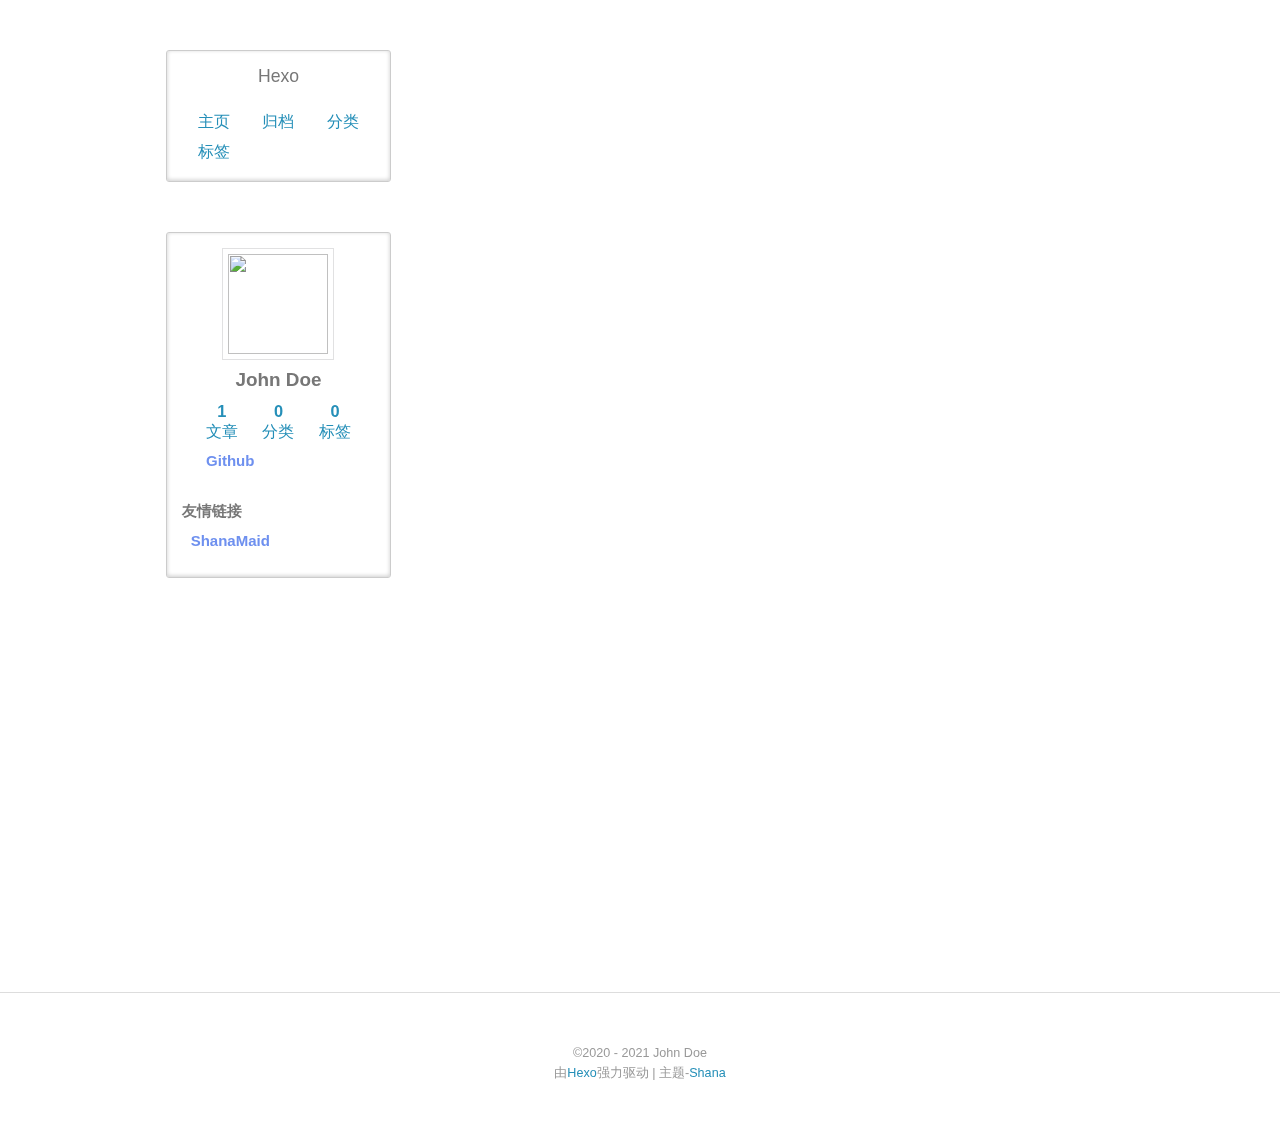
==== index.html @ 85396606 "Site updated: 2021-04-28 20:24:02" ====
<!DOCTYPE html>
<html>
<head>
  <meta charset="utf-8">
  
  <title>Hexo</title>
  <meta name="viewport" content="width=device-width, initial-scale=1, maximum-scale=1">
  <meta property="og:type" content="website">
<meta property="og:title" content="Hexo">
<meta property="og:url" content="http://example.com/index.html">
<meta property="og:site_name" content="Hexo">
<meta property="og:locale" content="zh_CN">
<meta property="article:author" content="John Doe">
<meta name="twitter:card" content="summary">
  
    <link rel="alternate" href="/atom.xml" title="Hexo" type="application/atom+xml">
  
  
    <link rel="icon" href="/favicon.png">
  
  
    <link href="//fonts.googleapis.com/css?family=Source+Code+Pro" rel="stylesheet" type="text/css">
  
  
<link rel="stylesheet" href="/css/style.css">

  
<link rel="stylesheet" href="/plugin/bganimation/bg.css">

  

  <link href="https://cdnjs.cloudflare.com/ajax/libs/KaTeX/0.10.0/katex.min.css" rel="stylesheet" type="text/css">
<meta name="generator" content="Hexo 5.4.0"></head>

<body>
  <div id="container">
    <div id="wrap">
      <div class="outer">
        <div class="widget-wrap mobile-header">
  <h3 class="widget-title"></h3>
  <div class="widget">
    <img class="avatar" src="https://avatars0.githubusercontent.com/u/20333903?v=3&amp;s=460">
    <h2 class="author">John Doe</h2>
    <h3 class="description"></h3>
    <div class="count-box">
      <a href="/archives"><div><strong>1</strong><br>文章</div></a>
      <a href="/categories"><div><strong>0</strong><br>分类</div></a>
      <a href="/tags"><div><strong>0</strong><br>标签</div></a>
    </div>
    <ul class="blog-link">
     
          <a href="/" title="Home">
            <li>主页</li>
          </a>
        
          <a href="/archives" title="Archives">
            <li>归档</li>
          </a>
        
          <a href="/categories" title="Categories">
            <li>分类</li>
          </a>
        
          <a href="/tags" title="Tags">
            <li>标签</li>
          </a>
        
    </ul>
  </div>
</div>

        <section id="main">
  
    <article id="post-hello-world" class="wow slideInRight article article-type-post" itemscope itemprop="blogPost">
  <div class="article-meta">
    <a href="/2021/04/28/hello-world/" class="article-date">
  <time class="post-time" datetime="2021-04-28T11:03:03.431Z" itemprop="datePublished">
    <span class="post-month">4月</span><br/>
    <span class="post-day">28</span>
  </time>
</a>
   
  </div>
  <div class="article-inner">
    
    
      <header class="article-header">
        
  
    <h1 itemprop="name">
      <a class="article-title" href="/2021/04/28/hello-world/">Hello World</a>
    </h1>
  

        <div>
          
          
              

          
        </div>
      </header>
    
    <div class="article-entry" itemprop="articleBody">
      
        <p>Welcome to <a target="_blank" rel="noopener" href="https://hexo.io/">Hexo</a>! This is your very first post. Check <a target="_blank" rel="noopener" href="https://hexo.io/docs/">documentation</a> for more info. If you get any problems when using Hexo, you can find the answer in <a target="_blank" rel="noopener" href="https://hexo.io/docs/troubleshooting.html">troubleshooting</a> or you can ask me on <a target="_blank" rel="noopener" href="https://github.com/hexojs/hexo/issues">GitHub</a>.</p>
<h2 id="Quick-Start"><a href="#Quick-Start" class="headerlink" title="Quick Start"></a>Quick Start</h2><h3 id="Create-a-new-post"><a href="#Create-a-new-post" class="headerlink" title="Create a new post"></a>Create a new post</h3><figure class="highlight bash"><table><tr><td class="gutter"><pre><span class="line">1</span><br></pre></td><td class="code"><pre><span class="line">$ hexo new <span class="string">&quot;My New Post&quot;</span></span><br></pre></td></tr></table></figure>

<p>More info: <a target="_blank" rel="noopener" href="https://hexo.io/docs/writing.html">Writing</a></p>
<h3 id="Run-server"><a href="#Run-server" class="headerlink" title="Run server"></a>Run server</h3><figure class="highlight bash"><table><tr><td class="gutter"><pre><span class="line">1</span><br></pre></td><td class="code"><pre><span class="line">$ hexo server</span><br></pre></td></tr></table></figure>

<p>More info: <a target="_blank" rel="noopener" href="https://hexo.io/docs/server.html">Server</a></p>
<h3 id="Generate-static-files"><a href="#Generate-static-files" class="headerlink" title="Generate static files"></a>Generate static files</h3><figure class="highlight bash"><table><tr><td class="gutter"><pre><span class="line">1</span><br></pre></td><td class="code"><pre><span class="line">$ hexo generate</span><br></pre></td></tr></table></figure>

<p>More info: <a target="_blank" rel="noopener" href="https://hexo.io/docs/generating.html">Generating</a></p>
<h3 id="Deploy-to-remote-sites"><a href="#Deploy-to-remote-sites" class="headerlink" title="Deploy to remote sites"></a>Deploy to remote sites</h3><figure class="highlight bash"><table><tr><td class="gutter"><pre><span class="line">1</span><br></pre></td><td class="code"><pre><span class="line">$ hexo deploy</span><br></pre></td></tr></table></figure>

<p>More info: <a target="_blank" rel="noopener" href="https://hexo.io/docs/one-command-deployment.html">Deployment</a></p>

      
    </div>
    <footer class="article-footer">
      <a data-url="http://example.com/2021/04/28/hello-world/" data-id="cko1fhgas0000pov1eiuteqn6" class="article-share-link">分享</a>
      
      
    </footer>
  </div>
  
</article>




  

</section>
        
          <aside id="sidebar">
  
    <div class="widget-wrap">
  <h3 class="widget-title"></h3>
  <div class="widget">
    <h1 class="blog-title">Hexo</h1>
    <h2 class="blog-subtitle"></h2>
    <ul class="blog-link">
     
          <a href="/" title="Home">
            <li>主页</li>
          </a>
        
          <a href="/archives" title="Archives">
            <li>归档</li>
          </a>
        
          <a href="/categories" title="Categories">
            <li>分类</li>
          </a>
        
          <a href="/tags" title="Tags">
            <li>标签</li>
          </a>
        
    </ul>
  </div>
</div>

  
    <div class="widget-wrap">
  <h3 class="widget-title"></h3>
  <div class="widget">
    <img class="avatar" src="https://avatars0.githubusercontent.com/u/20333903?v=3&amp;s=460">
    <h2 class="author">John Doe</h2>
    <h3 class="description"></h3>
    <div class="count-box">
      <a href="/archives"><div><strong>1</strong><br>文章</div></a>
      <a href="/categories"><div><strong>0</strong><br>分类</div></a>
      <a href="/tags"><div><strong>0</strong><br>标签</div></a>
    </div>



    <div class="social-link">
      
        <a class="hvr-bounce-in" href="http://github.com/ShanaMaid" target="_blank" title="Github">
          Github
        </a>
      
    </div>

    <div class="friend-link">
      <h2>友情链接</h2>
      
        <a class="hvr-bounce-in" href="http://blog.shanamaid.top/" target="_blank" title="ShanaMaid">
          ShanaMaid
        </a>
      
    </div>
  </div>
</div>

  
</aside>
        
      </div>
      <footer id="footer">
  
  <div class="outer">
    <div id="footer-info" class="inner">
      &copy;2020 - 2021 John Doe<br>
      由<a href="http://hexo.io/" target="_blank">Hexo</a>强力驱动 | 
      主题-<a target="_blank" rel="noopener" href="https://github.com/ShanaMaid/hexo-theme-shana">Shana</a>
      
    </div>
    
  </div>
</footer>
    </div>
    

<script src="//apps.bdimg.com/libs/jquery/2.1.4/jquery.min.js"></script>
<script src="//apps.bdimg.com/libs/wow/0.1.6/wow.min.js"></script>
<script>
new WOW().init();
</script>   


  
<link rel="stylesheet" href="/plugin/fancybox/jquery.fancybox.css">

  
<script src="/plugin/fancybox/jquery.fancybox.pack.js"></script>




  
<link rel="stylesheet" href="/plugin/galmenu/GalMenu.css">

  
<script src="/plugin/galmenu/GalMenu.js"></script>

  <div class="GalMenu GalDropDown">
      <div class="circle" id="gal">
        <div class="ring">
          
            <a href="/" title="" class="menuItem">首页</a>
          
            <a href="/tags" title="" class="menuItem">标签</a>
          
            <a href="/categories" title="" class="menuItem">分类</a>
          
            <a href="/archives" title="" class="menuItem">归档</a>
          
            <a href="/xxxxxxxxx" title="" class="menuItem">xxx</a>
          
            <a href="/xxxxxxx" title="" class="menuItem">xxxx</a>
          
        </div>
        
          <audio id="audio" src="#"></audio>
        
      </div> 
</div>
<div id="overlay" style="opacity: 1; cursor: pointer;"></div>
  <script type="text/javascript">var items = document.querySelectorAll('.menuItem');
    for (var i = 0,
    l = items.length; i < l; i++) {
      items[i].style.left = (50 - 35 * Math.cos( - 0.5 * Math.PI - 2 * (1 / l) * i * Math.PI)).toFixed(4) + "%";
      items[i].style.top = (50 + 35 * Math.sin( - 0.5 * Math.PI - 2 * (1 / l) * i * Math.PI)).toFixed(4) + "%"
    }</script>
<script type="text/javascript">
  $(document).ready(function() {
    $('body').GalMenu({
      'menu': 'GalDropDown'
    })
  });
</script>

  <section class="hidden-xs"> 
  <ul class="cb-slideshow"> 
    <li><span>苟利</span></li> 
    <li><span>国家</span></li> 
    <li><span>生死以</span></li> 
    <li><span>岂能</span></li> 
    <li><span>祸福</span></li> 
    <li><span>趋避之</span></li> 
  </ul>
</section>

<script src="/js/script.js"></script>




  </div>
</body>
</html>
---- css/style.css ----
body {
  width: 100%;
}
body:before,
body:after {
  content: "";
  display: table;
}
body:after {
  clear: both;
}
.article-tag-list-link {
  display: inline-block;
  vertical-align: middle;
  -webkit-transform: perspective(1px) translateZ(0);
  -webkit-transform: perspective(1px) translateZ(0);
  -moz-transform: perspective(1px) translateZ(0);
  -ms-transform: perspective(1px) translateZ(0);
  transform: perspective(1px) translateZ(0);
  -webkit-box-shadow: 0 0 1px transparent;
  box-shadow: 0 0 1px transparent;
  position: relative;
  -webkit-transition-duration: 0.3s;
  -webkit-transition-duration: 0.3s;
  -moz-transition-duration: 0.3s;
  -ms-transition-duration: 0.3s;
  transition-duration: 0.3s;
  -webkit-transition-property: transform;
  -webkit-transition-property: -webkit-transform;
  -moz-transition-property: -moz-transform;
  -ms-transition-property: -ms-transform;
  transition-property: transform;
}
.article-tag-list-link:before {
  pointer-events: none;
  position: absolute;
  z-index: -1;
  content: '';
  top: 100%;
  left: 5%;
  height: 10px;
  width: 90%;
  opacity: 0;
  background: -webkit--webkit-radial-gradient(center, ellipse, rgba(0,0,0,0.35) 0%, transparent 80%);
  background: -webkit--moz-radial-gradient(center, ellipse, rgba(0,0,0,0.35) 0%, transparent 80%);
  background: -webkit--ms-radial-gradient(center, ellipse, rgba(0,0,0,0.35) 0%, transparent 80%);
  background: -webkit-radial-gradient(center, ellipse, rgba(0,0,0,0.35) 0%, transparent 80%);
  background: -webkit-radial-gradient(ellipse at center, rgba(0,0,0,0.35) 0%, transparent 80%);
  background: -moz-radial-gradient(ellipse at center, rgba(0,0,0,0.35) 0%, transparent 80%);
  background: -ms-radial-gradient(ellipse at center, rgba(0,0,0,0.35) 0%, transparent 80%);
  background: radial-gradient(ellipse at center, rgba(0,0,0,0.35) 0%, transparent 80%);
/* W3C */
  -webkit-transition-duration: 0.3s;
  -webkit-transition-duration: 0.3s;
  -moz-transition-duration: 0.3s;
  -ms-transition-duration: 0.3s;
  transition-duration: 0.3s;
  -webkit-transition-property: transform, opacity;
  -webkit-transition-property: -webkit-transform, opacity;
  -moz-transition-property: -moz-transform, opacity;
  -ms-transition-property: -ms-transform, opacity;
  transition-property: transform, opacity;
}
.article-tag-list-link:hover,
.article-tag-list-link:focus,
.article-tag-list-link:active {
  -webkit-transform: translateY(-5px);
  -webkit-transform: translateY(-5px);
  -moz-transform: translateY(-5px);
  -ms-transform: translateY(-5px);
  transform: translateY(-5px);
/* move the element up by 5px */
}
.article-tag-list-link:hover:before,
.article-tag-list-link:focus:before,
.article-tag-list-link:active:before {
  opacity: 1;
  -webkit-transform: translateY(5px);
  -webkit-transform: translateY(5px);
  -moz-transform: translateY(5px);
  -ms-transform: translateY(5px);
  transform: translateY(5px);
/* move the element down by 5px (it will stay in place because it's attached to the element that also moves up 5px) */
}
.article-title {
  display: inline-block;
  vertical-align: middle;
  -webkit-transform: perspective(1px) translateZ(0);
  -webkit-transform: perspective(1px) translateZ(0);
  -moz-transform: perspective(1px) translateZ(0);
  -ms-transform: perspective(1px) translateZ(0);
  transform: perspective(1px) translateZ(0);
  -webkit-box-shadow: 0 0 1px transparent;
  box-shadow: 0 0 1px transparent;
  position: relative;
  overflow: hidden;
  padding-bottom: 5px;
}
.article-title:before {
  content: "";
  position: absolute;
  z-index: -1;
  left: 50%;
  right: 50%;
  bottom: 0px;
  background: #258fb8;
  height: 2px;
  -webkit-transition-property: left, right;
  -webkit-transition-property: left, right;
  -moz-transition-property: left, right;
  -ms-transition-property: left, right;
  transition-property: left, right;
  -webkit-transition-duration: 0.3s;
  -webkit-transition-duration: 0.3s;
  -moz-transition-duration: 0.3s;
  -ms-transition-duration: 0.3s;
  transition-duration: 0.3s;
  -webkit-transition-timing-function: ease-out;
  -webkit-transition-timing-function: ease-out;
  -moz-transition-timing-function: ease-out;
  -ms-transition-timing-function: ease-out;
  transition-timing-function: ease-out;
}
.article-title:hover:before,
.article-title:focus:before,
.article-title:active:before {
  left: 0;
  right: 0;
}
.hvr-bounce-in {
  display: inline-block;
  vertical-align: middle;
  -webkit-transform: perspective(1px) translateZ(0);
  -webkit-transform: perspective(1px) translateZ(0);
  -moz-transform: perspective(1px) translateZ(0);
  -ms-transform: perspective(1px) translateZ(0);
  transform: perspective(1px) translateZ(0);
  -webkit-box-shadow: 0 0 1px transparent;
  box-shadow: 0 0 1px transparent;
  -webkit-transition-duration: 0.5s;
  -webkit-transition-duration: 0.5s;
  -moz-transition-duration: 0.5s;
  -ms-transition-duration: 0.5s;
  transition-duration: 0.5s;
}
.hvr-bounce-in:hover,
.hvr-bounce-in:focus,
.hvr-bounce-in:active {
  -webkit-transform: scale(1.2);
  -webkit-transform: scale(1.2);
  -moz-transform: scale(1.2);
  -ms-transform: scale(1.2);
  transform: scale(1.2);
  -webkit-transition-timing-function: cubic-bezier(0.47, 2.02, 0.31, -0.36);
  -webkit-transition-timing-function: cubic-bezier(0.47, 2.02, 0.31, -0.36);
  -moz-transition-timing-function: cubic-bezier(0.47, 2.02, 0.31, -0.36);
  -ms-transition-timing-function: cubic-bezier(0.47, 2.02, 0.31, -0.36);
  transition-timing-function: cubic-bezier(0.47, 2.02, 0.31, -0.36);
}
.article-more-link a {
  display: inline-block;
  vertical-align: middle;
  -webkit-transform: perspective(1px) translateZ(0);
  -webkit-transform: perspective(1px) translateZ(0);
  -moz-transform: perspective(1px) translateZ(0);
  -ms-transform: perspective(1px) translateZ(0);
  transform: perspective(1px) translateZ(0);
  -webkit-box-shadow: 0 0 1px transparent;
  box-shadow: 0 0 1px transparent;
  position: relative;
  background: #e1e1e1;
  -webkit-transition-property: color;
  -webkit-transition-property: color;
  -moz-transition-property: color;
  -ms-transition-property: color;
  transition-property: color;
  -webkit-transition-duration: 0.3s;
  -webkit-transition-duration: 0.3s;
  -moz-transition-duration: 0.3s;
  -ms-transition-duration: 0.3s;
  transition-duration: 0.3s;
}
.article-more-link a:before {
  content: "";
  position: absolute;
  z-index: -1;
  top: 0;
  left: 0;
  right: 0;
  bottom: 0;
  border-radius: 15px;
  background: #2098d1;
  -webkit-transform: scale(0);
  -webkit-transform: scale(0);
  -moz-transform: scale(0);
  -ms-transform: scale(0);
  transform: scale(0);
  -webkit-transition-property: transform;
  -webkit-transition-property: -webkit-transform;
  -moz-transition-property: -moz-transform;
  -ms-transition-property: -ms-transform;
  transition-property: transform;
  -webkit-transition-duration: 0.3s;
  -webkit-transition-duration: 0.3s;
  -moz-transition-duration: 0.3s;
  -ms-transition-duration: 0.3s;
  transition-duration: 0.3s;
  -webkit-transition-timing-function: ease-out;
  -webkit-transition-timing-function: ease-out;
  -moz-transition-timing-function: ease-out;
  -ms-transition-timing-function: ease-out;
  transition-timing-function: ease-out;
}
.article-more-link a:hover,
.article-more-link a:focus,
.article-more-link a:active {
  color: #fff;
}
.article-more-link a:hover:before,
.article-more-link a:focus:before,
.article-more-link a:active:before {
  -webkit-transform: scale(1);
  -webkit-transform: scale(1);
  -moz-transform: scale(1);
  -ms-transform: scale(1);
  transform: scale(1);
}
.category-list-link {
  display: inline-block;
  vertical-align: middle;
  -webkit-transform: perspective(1px) translateZ(0);
  -webkit-transform: perspective(1px) translateZ(0);
  -moz-transform: perspective(1px) translateZ(0);
  -ms-transform: perspective(1px) translateZ(0);
  transform: perspective(1px) translateZ(0);
  -webkit-box-shadow: 0 0 1px transparent;
  box-shadow: 0 0 1px transparent;
  position: relative;
  overflow: hidden;
}
.category-list-link:before {
  content: "";
  position: absolute;
  z-index: -1;
  left: 50%;
  right: 50%;
  bottom: 0;
  background: #2098d1;
  height: 2px;
  -webkit-transition-property: left, right;
  -webkit-transition-property: left, right;
  -moz-transition-property: left, right;
  -ms-transition-property: left, right;
  transition-property: left, right;
  -webkit-transition-duration: 0.3s;
  -webkit-transition-duration: 0.3s;
  -moz-transition-duration: 0.3s;
  -ms-transition-duration: 0.3s;
  transition-duration: 0.3s;
  -webkit-transition-timing-function: ease-out;
  -webkit-transition-timing-function: ease-out;
  -moz-transition-timing-function: ease-out;
  -ms-transition-timing-function: ease-out;
  transition-timing-function: ease-out;
}
.category-list-link:hover:before,
.category-list-link:focus:before,
.category-list-link:active:before {
  left: 0;
  right: 0;
}
.animated {
  -webkit-animation-duration: 1s;
  -moz-animation-duration: 1s;
  -ms-animation-duration: 1s;
  animation-duration: 1s;
  -webkit-animation-fill-mode: both;
  -moz-animation-fill-mode: both;
  -ms-animation-fill-mode: both;
  animation-fill-mode: both;
}
.animated.infinite {
  -webkit-animation-iteration-count: infinite;
  -moz-animation-iteration-count: infinite;
  -ms-animation-iteration-count: infinite;
  animation-iteration-count: infinite;
}
.animated.hinge {
  -webkit-animation-duration: 2s;
  -moz-animation-duration: 2s;
  -ms-animation-duration: 2s;
  animation-duration: 2s;
}
.animated.flipOutX,
.animated.flipOutY,
.animated.bounceIn,
.animated.bounceOut {
  -webkit-animation-duration: 0.75s;
  -moz-animation-duration: 0.75s;
  -ms-animation-duration: 0.75s;
  animation-duration: 0.75s;
}
.rollIn {
  -webkit-animation-name: rollIn;
  -moz-animation-name: rollIn;
  -ms-animation-name: rollIn;
  animation-name: rollIn;
}
.rubberBand {
  -webkit-animation-name: rubberBand;
  -moz-animation-name: rubberBand;
  -ms-animation-name: rubberBand;
  animation-name: rubberBand;
}
.rotateInDownRight {
  -webkit-animation-name: rotateInDownRight;
  -moz-animation-name: rotateInDownRight;
  -ms-animation-name: rotateInDownRight;
  animation-name: rotateInDownRight;
}
.slideInRight {
  -webkit-animation-name: slideInRight;
  -moz-animation-name: slideInRight;
  -ms-animation-name: slideInRight;
  animation-name: slideInRight;
}
@-moz-keyframes rollIn {
  from {
    opacity: 0;
    -webkit-transform: translate3d(-100%, 0, 0) rotate3d(0, 0, 1, -120deg);
    -moz-transform: translate3d(-100%, 0, 0) rotate3d(0, 0, 1, -120deg);
    -ms-transform: translate3d(-100%, 0, 0) rotate3d(0, 0, 1, -120deg);
    transform: translate3d(-100%, 0, 0) rotate3d(0, 0, 1, -120deg);
  }
  to {
    opacity: 1;
    -webkit-transform: none;
    -moz-transform: none;
    -ms-transform: none;
    transform: none;
  }
}
@-webkit-keyframes rollIn {
  from {
    opacity: 0;
    -webkit-transform: translate3d(-100%, 0, 0) rotate3d(0, 0, 1, -120deg);
    -moz-transform: translate3d(-100%, 0, 0) rotate3d(0, 0, 1, -120deg);
    -ms-transform: translate3d(-100%, 0, 0) rotate3d(0, 0, 1, -120deg);
    transform: translate3d(-100%, 0, 0) rotate3d(0, 0, 1, -120deg);
  }
  to {
    opacity: 1;
    -webkit-transform: none;
    -moz-transform: none;
    -ms-transform: none;
    transform: none;
  }
}
@-o-keyframes rollIn {
  from {
    opacity: 0;
    -webkit-transform: translate3d(-100%, 0, 0) rotate3d(0, 0, 1, -120deg);
    -moz-transform: translate3d(-100%, 0, 0) rotate3d(0, 0, 1, -120deg);
    -ms-transform: translate3d(-100%, 0, 0) rotate3d(0, 0, 1, -120deg);
    transform: translate3d(-100%, 0, 0) rotate3d(0, 0, 1, -120deg);
  }
  to {
    opacity: 1;
    -webkit-transform: none;
    -moz-transform: none;
    -ms-transform: none;
    transform: none;
  }
}
@keyframes rollIn {
  from {
    opacity: 0;
    -webkit-transform: translate3d(-100%, 0, 0) rotate3d(0, 0, 1, -120deg);
    -moz-transform: translate3d(-100%, 0, 0) rotate3d(0, 0, 1, -120deg);
    -ms-transform: translate3d(-100%, 0, 0) rotate3d(0, 0, 1, -120deg);
    transform: translate3d(-100%, 0, 0) rotate3d(0, 0, 1, -120deg);
  }
  to {
    opacity: 1;
    -webkit-transform: none;
    -moz-transform: none;
    -ms-transform: none;
    transform: none;
  }
}
@-moz-keyframes rubberBand {
  from {
    -webkit-transform: scale3d(1, 1, 1);
    -moz-transform: scale3d(1, 1, 1);
    -ms-transform: scale3d(1, 1, 1);
    transform: scale3d(1, 1, 1);
  }
  30% {
    -webkit-transform: scale3d(1.25, 0.75, 1);
    -moz-transform: scale3d(1.25, 0.75, 1);
    -ms-transform: scale3d(1.25, 0.75, 1);
    transform: scale3d(1.25, 0.75, 1);
  }
  40% {
    -webkit-transform: scale3d(0.75, 1.25, 1);
    -moz-transform: scale3d(0.75, 1.25, 1);
    -ms-transform: scale3d(0.75, 1.25, 1);
    transform: scale3d(0.75, 1.25, 1);
  }
  50% {
    -webkit-transform: scale3d(1.15, 0.85, 1);
    -moz-transform: scale3d(1.15, 0.85, 1);
    -ms-transform: scale3d(1.15, 0.85, 1);
    transform: scale3d(1.15, 0.85, 1);
  }
  65% {
    -webkit-transform: scale3d(0.95, 1.05, 1);
    -moz-transform: scale3d(0.95, 1.05, 1);
    -ms-transform: scale3d(0.95, 1.05, 1);
    transform: scale3d(0.95, 1.05, 1);
  }
  75% {
    -webkit-transform: scale3d(1.05, 0.95, 1);
    -moz-transform: scale3d(1.05, 0.95, 1);
    -ms-transform: scale3d(1.05, 0.95, 1);
    transform: scale3d(1.05, 0.95, 1);
  }
  to {
    -webkit-transform: scale3d(1, 1, 1);
    -moz-transform: scale3d(1, 1, 1);
    -ms-transform: scale3d(1, 1, 1);
    transform: scale3d(1, 1, 1);
  }
}
@-webkit-keyframes rubberBand {
  from {
    -webkit-transform: scale3d(1, 1, 1);
    -moz-transform: scale3d(1, 1, 1);
    -ms-transform: scale3d(1, 1, 1);
    transform: scale3d(1, 1, 1);
  }
  30% {
    -webkit-transform: scale3d(1.25, 0.75, 1);
    -moz-transform: scale3d(1.25, 0.75, 1);
    -ms-transform: scale3d(1.25, 0.75, 1);
    transform: scale3d(1.25, 0.75, 1);
  }
  40% {
    -webkit-transform: scale3d(0.75, 1.25, 1);
    -moz-transform: scale3d(0.75, 1.25, 1);
    -ms-transform: scale3d(0.75, 1.25, 1);
    transform: scale3d(0.75, 1.25, 1);
  }
  50% {
    -webkit-transform: scale3d(1.15, 0.85, 1);
    -moz-transform: scale3d(1.15, 0.85, 1);
    -ms-transform: scale3d(1.15, 0.85, 1);
    transform: scale3d(1.15, 0.85, 1);
  }
  65% {
    -webkit-transform: scale3d(0.95, 1.05, 1);
    -moz-transform: scale3d(0.95, 1.05, 1);
    -ms-transform: scale3d(0.95, 1.05, 1);
    transform: scale3d(0.95, 1.05, 1);
  }
  75% {
    -webkit-transform: scale3d(1.05, 0.95, 1);
    -moz-transform: scale3d(1.05, 0.95, 1);
    -ms-transform: scale3d(1.05, 0.95, 1);
    transform: scale3d(1.05, 0.95, 1);
  }
  to {
    -webkit-transform: scale3d(1, 1, 1);
    -moz-transform: scale3d(1, 1, 1);
    -ms-transform: scale3d(1, 1, 1);
    transform: scale3d(1, 1, 1);
  }
}
@-o-keyframes rubberBand {
  from {
    -webkit-transform: scale3d(1, 1, 1);
    -moz-transform: scale3d(1, 1, 1);
    -ms-transform: scale3d(1, 1, 1);
    transform: scale3d(1, 1, 1);
  }
  30% {
    -webkit-transform: scale3d(1.25, 0.75, 1);
    -moz-transform: scale3d(1.25, 0.75, 1);
    -ms-transform: scale3d(1.25, 0.75, 1);
    transform: scale3d(1.25, 0.75, 1);
  }
  40% {
    -webkit-transform: scale3d(0.75, 1.25, 1);
    -moz-transform: scale3d(0.75, 1.25, 1);
    -ms-transform: scale3d(0.75, 1.25, 1);
    transform: scale3d(0.75, 1.25, 1);
  }
  50% {
    -webkit-transform: scale3d(1.15, 0.85, 1);
    -moz-transform: scale3d(1.15, 0.85, 1);
    -ms-transform: scale3d(1.15, 0.85, 1);
    transform: scale3d(1.15, 0.85, 1);
  }
  65% {
    -webkit-transform: scale3d(0.95, 1.05, 1);
    -moz-transform: scale3d(0.95, 1.05, 1);
    -ms-transform: scale3d(0.95, 1.05, 1);
    transform: scale3d(0.95, 1.05, 1);
  }
  75% {
    -webkit-transform: scale3d(1.05, 0.95, 1);
    -moz-transform: scale3d(1.05, 0.95, 1);
    -ms-transform: scale3d(1.05, 0.95, 1);
    transform: scale3d(1.05, 0.95, 1);
  }
  to {
    -webkit-transform: scale3d(1, 1, 1);
    -moz-transform: scale3d(1, 1, 1);
    -ms-transform: scale3d(1, 1, 1);
    transform: scale3d(1, 1, 1);
  }
}
@keyframes rubberBand {
  from {
    -webkit-transform: scale3d(1, 1, 1);
    -moz-transform: scale3d(1, 1, 1);
    -ms-transform: scale3d(1, 1, 1);
    transform: scale3d(1, 1, 1);
  }
  30% {
    -webkit-transform: scale3d(1.25, 0.75, 1);
    -moz-transform: scale3d(1.25, 0.75, 1);
    -ms-transform: scale3d(1.25, 0.75, 1);
    transform: scale3d(1.25, 0.75, 1);
  }
  40% {
    -webkit-transform: scale3d(0.75, 1.25, 1);
    -moz-transform: scale3d(0.75, 1.25, 1);
    -ms-transform: scale3d(0.75, 1.25, 1);
    transform: scale3d(0.75, 1.25, 1);
  }
  50% {
    -webkit-transform: scale3d(1.15, 0.85, 1);
    -moz-transform: scale3d(1.15, 0.85, 1);
    -ms-transform: scale3d(1.15, 0.85, 1);
    transform: scale3d(1.15, 0.85, 1);
  }
  65% {
    -webkit-transform: scale3d(0.95, 1.05, 1);
    -moz-transform: scale3d(0.95, 1.05, 1);
    -ms-transform: scale3d(0.95, 1.05, 1);
    transform: scale3d(0.95, 1.05, 1);
  }
  75% {
    -webkit-transform: scale3d(1.05, 0.95, 1);
    -moz-transform: scale3d(1.05, 0.95, 1);
    -ms-transform: scale3d(1.05, 0.95, 1);
    transform: scale3d(1.05, 0.95, 1);
  }
  to {
    -webkit-transform: scale3d(1, 1, 1);
    -moz-transform: scale3d(1, 1, 1);
    -ms-transform: scale3d(1, 1, 1);
    transform: scale3d(1, 1, 1);
  }
}
@-moz-keyframes rotateInDownRight {
  from {
    -webkit-transform-origin: right bottom;
    -moz-transform-origin: right bottom;
    -ms-transform-origin: right bottom;
    transform-origin: right bottom;
    -webkit-transform: rotate3d(0, 0, 1, 45deg);
    -moz-transform: rotate3d(0, 0, 1, 45deg);
    -ms-transform: rotate3d(0, 0, 1, 45deg);
    transform: rotate3d(0, 0, 1, 45deg);
    opacity: 0;
  }
  to {
    -webkit-transform-origin: right bottom;
    -moz-transform-origin: right bottom;
    -ms-transform-origin: right bottom;
    transform-origin: right bottom;
    -webkit-transform: none;
    -moz-transform: none;
    -ms-transform: none;
    transform: none;
    opacity: 1;
  }
}
@-webkit-keyframes rotateInDownRight {
  from {
    -webkit-transform-origin: right bottom;
    -moz-transform-origin: right bottom;
    -ms-transform-origin: right bottom;
    transform-origin: right bottom;
    -webkit-transform: rotate3d(0, 0, 1, 45deg);
    -moz-transform: rotate3d(0, 0, 1, 45deg);
    -ms-transform: rotate3d(0, 0, 1, 45deg);
    transform: rotate3d(0, 0, 1, 45deg);
    opacity: 0;
  }
  to {
    -webkit-transform-origin: right bottom;
    -moz-transform-origin: right bottom;
    -ms-transform-origin: right bottom;
    transform-origin: right bottom;
    -webkit-transform: none;
    -moz-transform: none;
    -ms-transform: none;
    transform: none;
    opacity: 1;
  }
}
@-o-keyframes rotateInDownRight {
  from {
    -webkit-transform-origin: right bottom;
    -moz-transform-origin: right bottom;
    -ms-transform-origin: right bottom;
    transform-origin: right bottom;
    -webkit-transform: rotate3d(0, 0, 1, 45deg);
    -moz-transform: rotate3d(0, 0, 1, 45deg);
    -ms-transform: rotate3d(0, 0, 1, 45deg);
    transform: rotate3d(0, 0, 1, 45deg);
    opacity: 0;
  }
  to {
    -webkit-transform-origin: right bottom;
    -moz-transform-origin: right bottom;
    -ms-transform-origin: right bottom;
    transform-origin: right bottom;
    -webkit-transform: none;
    -moz-transform: none;
    -ms-transform: none;
    transform: none;
    opacity: 1;
  }
}
@keyframes rotateInDownRight {
  from {
    -webkit-transform-origin: right bottom;
    -moz-transform-origin: right bottom;
    -ms-transform-origin: right bottom;
    transform-origin: right bottom;
    -webkit-transform: rotate3d(0, 0, 1, 45deg);
    -moz-transform: rotate3d(0, 0, 1, 45deg);
    -ms-transform: rotate3d(0, 0, 1, 45deg);
    transform: rotate3d(0, 0, 1, 45deg);
    opacity: 0;
  }
  to {
    -webkit-transform-origin: right bottom;
    -moz-transform-origin: right bottom;
    -ms-transform-origin: right bottom;
    transform-origin: right bottom;
    -webkit-transform: none;
    -moz-transform: none;
    -ms-transform: none;
    transform: none;
    opacity: 1;
  }
}
@-moz-keyframes slideInRight {
  from {
    -webkit-transform: translate3d(100%, 0, 0);
    -moz-transform: translate3d(100%, 0, 0);
    -ms-transform: translate3d(100%, 0, 0);
    transform: translate3d(100%, 0, 0);
    visibility: visible;
  }
  to {
    -webkit-transform: translate3d(0, 0, 0);
    -moz-transform: translate3d(0, 0, 0);
    -ms-transform: translate3d(0, 0, 0);
    transform: translate3d(0, 0, 0);
  }
}
@-webkit-keyframes slideInRight {
  from {
    -webkit-transform: translate3d(100%, 0, 0);
    -moz-transform: translate3d(100%, 0, 0);
    -ms-transform: translate3d(100%, 0, 0);
    transform: translate3d(100%, 0, 0);
    visibility: visible;
  }
  to {
    -webkit-transform: translate3d(0, 0, 0);
    -moz-transform: translate3d(0, 0, 0);
    -ms-transform: translate3d(0, 0, 0);
    transform: translate3d(0, 0, 0);
  }
}
@-o-keyframes slideInRight {
  from {
    -webkit-transform: translate3d(100%, 0, 0);
    -moz-transform: translate3d(100%, 0, 0);
    -ms-transform: translate3d(100%, 0, 0);
    transform: translate3d(100%, 0, 0);
    visibility: visible;
  }
  to {
    -webkit-transform: translate3d(0, 0, 0);
    -moz-transform: translate3d(0, 0, 0);
    -ms-transform: translate3d(0, 0, 0);
    transform: translate3d(0, 0, 0);
  }
}
@keyframes slideInRight {
  from {
    -webkit-transform: translate3d(100%, 0, 0);
    -moz-transform: translate3d(100%, 0, 0);
    -ms-transform: translate3d(100%, 0, 0);
    transform: translate3d(100%, 0, 0);
    visibility: visible;
  }
  to {
    -webkit-transform: translate3d(0, 0, 0);
    -moz-transform: translate3d(0, 0, 0);
    -ms-transform: translate3d(0, 0, 0);
    transform: translate3d(0, 0, 0);
  }
}
html,
body,
div,
span,
applet,
object,
iframe,
h1,
h2,
h3,
h4,
h5,
h6,
p,
blockquote,
pre,
a,
abbr,
acronym,
address,
big,
cite,
code,
del,
dfn,
em,
img,
ins,
kbd,
q,
s,
samp,
small,
strike,
strong,
sub,
sup,
tt,
var,
dl,
dt,
dd,
ol,
ul,
li,
fieldset,
form,
label,
legend,
table,
caption,
tbody,
tfoot,
thead,
tr,
th,
td {
  margin: 0;
  padding: 0;
  border: 0;
  outline: 0;
  font-weight: inherit;
  font-style: inherit;
  font-family: inherit;
  font-size: 100%;
  vertical-align: baseline;
}
body {
  line-height: 1;
  color: #000;
  background: #fff;
}
ol,
ul {
  list-style: none;
}
table {
  border-collapse: separate;
  border-spacing: 0;
  vertical-align: middle;
}
caption,
th,
td {
  text-align: left;
  font-weight: normal;
  vertical-align: middle;
}
a img {
  border: none;
}
input,
button {
  margin: 0;
  padding: 0;
}
input::-moz-focus-inner,
button::-moz-focus-inner {
  border: 0;
  padding: 0;
}
@font-face {
  font-family: FontAwesome;
  font-style: normal;
  font-weight: normal;
  src: url("fonts/fontawesome-webfont.eot?v=#4.0.3");
  src: url("fonts/fontawesome-webfont.eot?#iefix&v=#4.0.3") format("embedded-opentype"), url("fonts/fontawesome-webfont.woff?v=#4.0.3") format("woff"), url("fonts/fontawesome-webfont.ttf?v=#4.0.3") format("truetype"), url("fonts/fontawesome-webfont.svg#fontawesomeregular?v=#4.0.3") format("svg");
}
html,
body,
#container {
  height: 100%;
}
body {
  overflow-x: hidden;
}
.wow {
  visibility: hidden;
}
body {
  font: 14px "Helvetica Neue", Helvetica, Arial, sans-serif;
  -webkit-text-size-adjust: 100%;
  cursor: url("images/icon.png"), default;
}
.outer {
  max-width: 964px;
  margin: 0 auto;
  padding: 0 20px;
  positon: relative;
  z-index: 1;
}
.outer:before,
.outer:after {
  content: "";
  display: table;
}
.outer:after {
  clear: both;
}
#main,
#sidebar {
  positon: relative;
  z-index: 10;
}
.inner {
  display: inline;
  float: left;
  width: 98.33333333333333%;
  margin: 0 0.833333333333333%;
}
.left,
.alignleft {
  float: left;
}
.right,
.alignright {
  float: right;
}
.clear {
  clear: both;
}
#container {
  position: relative;
}
.mobile-nav-on {
  overflow: hidden;
}
#wrap {
  height: 100%;
  width: 100%;
  position: absolute;
  top: 0;
  left: 0;
  -webkit-transition: 0.2s ease-out;
  -moz-transition: 0.2s ease-out;
  -ms-transition: 0.2s ease-out;
  transition: 0.2s ease-out;
  z-index: 1;
}
.mobile-nav-on #wrap {
  left: 280px;
}
.mobile-header {
  display: none;
}
@media screen and (min-width: 980px) {
  #main {
    display: inline;
    float: left;
    width: 73.33333333333333%;
    margin: 0 0.833333333333333%;
  }
}
@media screen and (min-width: 980px) {
  #main {
    float: right;
  }
}
.article-date,
.article-category-link,
.archive-year,
.widget-title {
  text-decoration: none;
  text-transform: uppercase;
  letter-spacing: 2px;
  color: #fff;
  margin-bottom: 1em;
  margin-left: 5px;
  line-height: 1em;
  text-shadow: 0 1px #fff;
  font-weight: bold;
}
.article-inner,
.archive-article-inner {
  background: #fff;
  -webkit-box-shadow: 1px 2px 3px #ddd;
  box-shadow: 1px 2px 3px #ddd;
  border: 1px solid #ddd;
  border-radius: 3px;
}
.article-entry h1,
.widget h1 {
  font-size: 2em;
}
.article-entry h2,
.widget h2 {
  font-size: 1.5em;
}
.article-entry h3,
.widget h3 {
  font-size: 1.3em;
}
.article-entry h4,
.widget h4 {
  font-size: 1.2em;
}
.article-entry h5,
.widget h5 {
  font-size: 1em;
}
.article-entry h6,
.widget h6 {
  font-size: 1em;
  color: #999;
}
.article-entry hr,
.widget hr {
  border: 1px dashed #ddd;
}
.article-entry strong,
.widget strong {
  font-weight: bold;
}
.article-entry em,
.widget em,
.article-entry cite,
.widget cite {
  font-style: italic;
}
.article-entry sup,
.widget sup,
.article-entry sub,
.widget sub {
  font-size: 0.75em;
  line-height: 0;
  position: relative;
  vertical-align: baseline;
}
.article-entry sup,
.widget sup {
  top: -0.5em;
}
.article-entry sub,
.widget sub {
  bottom: -0.2em;
}
.article-entry small,
.widget small {
  font-size: 0.85em;
}
.article-entry acronym,
.widget acronym,
.article-entry abbr,
.widget abbr {
  border-bottom: 1px dotted;
}
.article-entry ul,
.widget ul,
.article-entry ol,
.widget ol,
.article-entry dl,
.widget dl {
  margin: 0 20px;
  line-height: 1.6em;
}
.article-entry ul ul,
.widget ul ul,
.article-entry ol ul,
.widget ol ul,
.article-entry ul ol,
.widget ul ol,
.article-entry ol ol,
.widget ol ol {
  margin-top: 0;
  margin-bottom: 0;
}
.article-entry ul,
.widget ul {
  list-style: disc;
}
.article-entry ol,
.widget ol {
  list-style: decimal;
}
.article-entry dt,
.widget dt {
  font-weight: bold;
}
#header {
  height: 300px;
  position: relative;
  border-bottom: 1px solid #ddd;
}
#header:before,
#header:after {
  content: "";
  position: absolute;
  left: 0;
  right: 0;
  height: 40px;
}
#header:before {
  top: 0;
  background: -webkit-linear-gradient(rgba(0,0,0,0.2), transparent);
  background: -moz-linear-gradient(rgba(0,0,0,0.2), transparent);
  background: -ms-linear-gradient(rgba(0,0,0,0.2), transparent);
  background: linear-gradient(rgba(0,0,0,0.2), transparent);
}
#header:after {
  bottom: 0;
  background: -webkit-linear-gradient(transparent, rgba(0,0,0,0.2));
  background: -moz-linear-gradient(transparent, rgba(0,0,0,0.2));
  background: -ms-linear-gradient(transparent, rgba(0,0,0,0.2));
  background: linear-gradient(transparent, rgba(0,0,0,0.2));
}
#header-outer {
  height: 100%;
  position: relative;
}
#header-inner {
  position: relative;
  overflow: hidden;
}
#banner {
  position: absolute;
  top: 0;
  left: 0;
  width: 100%;
  height: 100%;
  background: url("images/banner.jpg") center #000;
  -webkit-background-size: cover;
  -moz-background-size: cover;
  background-size: cover;
  z-index: -1;
}
#header-title {
  text-align: center;
  height: 40px;
  position: absolute;
  top: 50%;
  left: 0;
  margin-top: -20px;
}
#logo,
#subtitle {
  text-decoration: none;
  color: #fff;
  font-weight: 300;
  text-shadow: 0 1px 4px rgba(0,0,0,0.3);
}
#logo {
  font-size: 40px;
  line-height: 40px;
  letter-spacing: 2px;
}
#subtitle {
  font-size: 16px;
  line-height: 16px;
  letter-spacing: 1px;
}
#subtitle-wrap {
  margin-top: 16px;
}
#main-nav {
  float: left;
  margin-left: -15px;
}
.nav-icon,
.main-nav-link {
  float: left;
  color: #fff;
  opacity: 0.6;
  text-decoration: none;
  text-shadow: 0 1px rgba(0,0,0,0.2);
  -webkit-transition: opacity 0.2s;
  -moz-transition: opacity 0.2s;
  -ms-transition: opacity 0.2s;
  transition: opacity 0.2s;
  display: block;
  padding: 20px 15px;
}
.nav-icon:hover,
.main-nav-link:hover {
  opacity: 1;
}
.nav-icon {
  font-family: FontAwesome;
  text-align: center;
  font-size: 14px;
  width: 14px;
  height: 14px;
  padding: 20px 15px;
  position: relative;
  cursor: pointer;
}
.main-nav-link {
  font-weight: 300;
  letter-spacing: 1px;
}
@media screen and (max-width: 479px) {
  .main-nav-link {
    display: none;
  }
}
#main-nav-toggle {
  display: none;
}
#main-nav-toggle:before {
  content: "\f0c9";
}
@media screen and (max-width: 479px) {
  #main-nav-toggle {
    display: block;
  }
}
#sub-nav {
  float: right;
  margin-right: -15px;
}
#nav-rss-link:before {
  content: "\f09e";
}
#nav-search-btn:before {
  content: "\f002";
}
#search-form-wrap {
  position: absolute;
  top: 15px;
  width: 150px;
  height: 30px;
  right: -150px;
  opacity: 0;
  -webkit-transition: 0.2s ease-out;
  -moz-transition: 0.2s ease-out;
  -ms-transition: 0.2s ease-out;
  transition: 0.2s ease-out;
}
#search-form-wrap.on {
  opacity: 1;
  right: 0;
}
@media screen and (max-width: 479px) {
  #search-form-wrap {
    width: 100%;
    right: -100%;
  }
}
.search-form {
  position: absolute;
  top: 0;
  left: 0;
  right: 0;
  background: #fff;
  padding: 5px 15px;
  border-radius: 15px;
  -webkit-box-shadow: 0 0 10px rgba(0,0,0,0.3);
  box-shadow: 0 0 10px rgba(0,0,0,0.3);
}
.search-form-input {
  border: none;
  background: none;
  color: #555;
  width: 100%;
  font: 13px "Helvetica Neue", Helvetica, Arial, sans-serif;
  outline: none;
}
.search-form-input::-webkit-search-results-decoration,
.search-form-input::-webkit-search-cancel-button {
  -webkit-appearance: none;
}
.search-form-submit {
  position: absolute;
  top: 50%;
  right: 10px;
  margin-top: -7px;
  font: 13px FontAwesome;
  border: none;
  background: none;
  color: #bbb;
  cursor: pointer;
}
.search-form-submit:hover,
.search-form-submit:focus {
  color: #777;
}
.article {
  margin: 50px 0;
}
.article-inner {
  overflow: hidden;
  background-color: rgba(255,255,255,0.9);
  border-radius: 10px;
}
.article-meta {
  position: absolute;
}
.article-meta:before,
.article-meta:after {
  content: "";
  display: table;
}
.article-meta:after {
  clear: both;
}
.article-date {
  float: left;
  background-color: #6b69d6;
  padding: 10px;
  position: relative;
  top: -20px;
  left: -15px;
  width: 40px;
  height: 40px;
  border-radius: 50%;
  text-align: center;
  line-height: 1.4;
}
.article-date .post-month {
  font-size: 0.8em;
}
.article-date .post-day {
  font-size: 1.4em;
}
.article-category {
  display: inline-block;
  line-height: 1em;
  color: #000;
  text-shadow: 0 1px #fff;
  padding: 5px 0px;
}
.article-category-link {
  color: rgba(10,10,0,0.7);
  font-size: 0.9em;
  letter-spacing: 0px;
}
.article-header {
  padding: 20px 20px 0;
  text-align: center;
}
.article-title {
  text-decoration: none;
  font-size: 2em;
  font-weight: bold;
  color: #555;
  line-height: 1.1em;
  -webkit-transition: color 0.2s;
  -moz-transition: color 0.2s;
  -ms-transition: color 0.2s;
  transition: color 0.2s;
}
a.article-title:hover {
  color: #258fb8;
}
.article-entry {
  color: #555;
  padding: 0 20px;
}
.article-entry:before,
.article-entry:after {
  content: "";
  display: table;
}
.article-entry:after {
  clear: both;
}
.article-entry p,
.article-entry table {
  line-height: 1.6em;
  margin: 1.6em 0;
}
.article-entry h1,
.article-entry h2,
.article-entry h3,
.article-entry h4,
.article-entry h5,
.article-entry h6 {
  font-weight: bold;
}
.article-entry h1,
.article-entry h2,
.article-entry h3,
.article-entry h4,
.article-entry h5,
.article-entry h6 {
  line-height: 1.1em;
  margin: 1.1em 0;
}
.article-entry a {
  color: #258fb8;
  text-decoration: none;
}
.article-entry a:hover {
  text-decoration: underline;
}
.article-entry ul,
.article-entry ol,
.article-entry dl {
  margin-top: 1.6em;
  margin-bottom: 1.6em;
}
.article-entry img,
.article-entry video {
  max-width: 100%;
  height: auto;
  display: block;
  margin: auto;
}
.article-entry iframe {
  border: none;
}
.article-entry table {
  width: 100%;
  border-collapse: collapse;
  border-spacing: 0;
}
.article-entry th {
  font-weight: bold;
  border-bottom: 3px solid #ddd;
  padding-bottom: 0.5em;
}
.article-entry td {
  border-bottom: 1px solid #ddd;
  padding: 10px 0;
}
.article-entry blockquote {
  font-family: Georgia, "Times New Roman", serif;
  font-size: 1.4em;
  margin: 1.6em 20px;
  text-align: left;
}
.article-entry blockquote footer {
  font-size: 14px;
  margin: 1.6em 0;
  font-family: "Helvetica Neue", Helvetica, Arial, sans-serif;
}
.article-entry blockquote footer cite:before {
  content: "—";
  padding: 0 0.5em;
}
.article-entry .pullquote {
  text-align: left;
  width: 45%;
  margin: 0;
}
.article-entry .pullquote.left {
  margin-left: 0.5em;
  margin-right: 1em;
}
.article-entry .pullquote.right {
  margin-right: 0.5em;
  margin-left: 1em;
}
.article-entry .caption {
  color: #999;
  display: block;
  font-size: 0.9em;
  margin-top: 0.5em;
  position: relative;
  text-align: center;
}
.article-entry .video-container {
  position: relative;
  padding-top: 56.25%;
  height: 0;
  overflow: hidden;
}
.article-entry .video-container iframe,
.article-entry .video-container object,
.article-entry .video-container embed {
  position: absolute;
  top: 0;
  left: 0;
  width: 100%;
  height: 100%;
  margin-top: 0;
}
.article-more-link {
  text-align: center;
}
.article-more-link a {
  display: inline-block;
  line-height: 1.4em;
  padding: 6px 15px;
  border-radius: 15px;
  background: rgba(241,108,227,0.8);
  color: #fff;
  text-shadow: 0 1px #fff;
  text-decoration: none;
  font-size: 1.1em;
}
.article-more-link a:hover {
  color: #fff;
  text-decoration: none;
  text-shadow: 0 1px #1e7293;
}
.article-footer {
  font-size: 0.85em;
  line-height: 1.6em;
  border-top: 1px solid #ddd;
  padding-top: 1.6em;
  margin: 0 20px 20px;
}
.article-footer:before,
.article-footer:after {
  content: "";
  display: table;
}
.article-footer:after {
  clear: both;
}
.article-footer a {
  color: #999;
  text-decoration: none;
}
.article-footer a:hover {
  color: #555;
}
.article-tag-list-item {
  float: left;
  margin-right: 10px;
}
.article-tag-list-link:before {
  content: "";
}
.article-tag-list a {
  color: #fff;
  padding: 5px;
  border-radius: 5px;
}
.article-tag-list a:hover {
  color: #fff;
}
.article-tag-list li:nth-child(1n+0) a {
  background-color: #98c3de;
}
.article-tag-list li:nth-child(2n+0) a {
  background-color: #f9b3c7;
}
.article-tag-list li:nth-child(3n+0) a {
  background-color: #ffc4f0;
}
.article-tag-list li:nth-child(4n+0) a {
  background-color: #cfaa36;
}
.article-tag-list li:nth-child(5n+0) a {
  background-color: #eab085;
}
.article-tag-list li:nth-child(6n+0) a {
  background-color: #d75be3;
}
.article-tag-list li:nth-child(7n+0) a {
  background-color: #a5b600;
}
.article-tag-list li:nth-child(8n+0) a {
  background-color: #94f686;
}
.article-comment-link {
  float: right;
}
.article-comment-link:before {
  content: "\f075";
  font-family: FontAwesome;
  padding-right: 8px;
}
.article-share-link {
  cursor: pointer;
  float: right;
  margin-left: 20px;
}
.article-share-link:before {
  content: "\f064";
  font-family: FontAwesome;
  padding-right: 6px;
}
#article-nav {
  position: relative;
  background-color: rgba(255,255,255,0.9);
  padding: 20px 0px;
  border-radius: 5px;
}
#article-nav:before,
#article-nav:after {
  content: "";
  display: table;
}
#article-nav:after {
  clear: both;
}
@media screen and (min-width: 980px) {
  #article-nav {
    margin: 50px 0;
  }
  #article-nav:before {
    width: 8px;
    height: 8px;
    position: absolute;
    top: 50%;
    left: 50%;
    margin-top: -4px;
    margin-left: -4px;
    content: "";
    border-radius: 50%;
    background: #ddd;
    -webkit-box-shadow: 0 1px 2px #fff;
    box-shadow: 0 1px 2px #fff;
  }
}
.article-nav-link-wrap {
  text-decoration: none;
  text-shadow: 0 1px #fff;
  color: #6b69d6;
  font-weight: bold;
  -webkit-box-sizing: border-box;
  -moz-box-sizing: border-box;
  box-sizing: border-box;
  margin-top: 50px;
  text-align: center;
  display: block;
}
.article-nav-link-wrap:hover {
  color: #555;
}
@media screen and (min-width: 980px) {
  .article-nav-link-wrap {
    width: 50%;
    margin-top: 0;
  }
}
@media screen and (min-width: 980px) {
  #article-nav-newer {
    float: left;
    text-align: right;
    padding-right: 20px;
  }
}
@media screen and (min-width: 980px) {
  #article-nav-older {
    float: right;
    text-align: left;
    padding-left: 20px;
  }
}
.article-nav-caption {
  text-transform: uppercase;
  letter-spacing: 2px;
  color: #6b69d6;
  font-weight: bold;
  line-height: 1em;
  font-weight: bold;
}
#article-nav-newer .article-nav-caption {
  margin-right: -2px;
}
.article-nav-title {
  font-size: 0.85em;
  line-height: 1.6em;
  margin-top: 0.5em;
}
.article-share-box {
  position: absolute;
  display: none;
  background: #fff;
  -webkit-box-shadow: 1px 2px 10px rgba(0,0,0,0.2);
  box-shadow: 1px 2px 10px rgba(0,0,0,0.2);
  border-radius: 3px;
  margin-left: -145px;
  overflow: hidden;
  z-index: 1;
}
.article-share-box.on {
  display: block;
}
.article-share-input {
  width: 100%;
  background: none;
  -webkit-box-sizing: border-box;
  -moz-box-sizing: border-box;
  box-sizing: border-box;
  font: 14px "Helvetica Neue", Helvetica, Arial, sans-serif;
  padding: 0 15px;
  color: #555;
  outline: none;
  border: 1px solid #ddd;
  border-radius: 3px 3px 0 0;
  height: 36px;
  line-height: 36px;
}
.article-share-links {
  background: #eee;
}
.article-share-links:before,
.article-share-links:after {
  content: "";
  display: table;
}
.article-share-links:after {
  clear: both;
}
.article-share-twitter,
.article-share-facebook,
.article-share-pinterest,
.article-share-google {
  width: 50px;
  height: 36px;
  display: block;
  float: left;
  position: relative;
  color: #999;
  text-shadow: 0 1px #fff;
}
.article-share-twitter:before,
.article-share-facebook:before,
.article-share-pinterest:before,
.article-share-google:before {
  font-size: 20px;
  font-family: FontAwesome;
  width: 20px;
  height: 20px;
  position: absolute;
  top: 50%;
  left: 50%;
  margin-top: -10px;
  margin-left: -10px;
  text-align: center;
}
.article-share-twitter:hover,
.article-share-facebook:hover,
.article-share-pinterest:hover,
.article-share-google:hover {
  color: #fff;
}
.article-share-twitter:before {
  content: "\f099";
}
.article-share-twitter:hover {
  background: #00aced;
  text-shadow: 0 1px #008abe;
}
.article-share-facebook:before {
  content: "\f09a";
}
.article-share-facebook:hover {
  background: #3b5998;
  text-shadow: 0 1px #2f477a;
}
.article-share-pinterest:before {
  content: "\f0d2";
}
.article-share-pinterest:hover {
  background: #cb2027;
  text-shadow: 0 1px #a21a1f;
}
.article-share-google:before {
  content: "\f0d5";
}
.article-share-google:hover {
  background: #dd4b39;
  text-shadow: 0 1px #be3221;
}
.article-gallery {
  background: #000;
  position: relative;
}
.article-gallery-photos {
  position: relative;
  overflow: hidden;
}
.article-gallery-img {
  display: none;
  max-width: 100%;
}
.article-gallery-img:first-child {
  display: block;
}
.article-gallery-img.loaded {
  position: absolute;
  display: block;
}
.article-gallery-img img {
  display: block;
  max-width: 100%;
  margin: 0 auto;
}
#comments {
  background: #fff;
  -webkit-box-shadow: 1px 2px 3px #ddd;
  box-shadow: 1px 2px 3px #ddd;
  padding: 20px;
  border: 1px solid #ddd;
  border-radius: 3px;
  margin: 50px 0;
}
#comments a {
  color: #258fb8;
}
.archives-wrap {
  margin: 50px 0;
}
.archives:before,
.archives:after {
  content: "";
  display: table;
}
.archives:after {
  clear: both;
}
.archive-year-wrap {
  margin-bottom: 1em;
}
.archives {
  -webkit-column-gap: 10px;
  -moz-column-gap: 10px;
  column-gap: 10px;
}
@media screen and (min-width: 480px) and (max-width: 979px) {
  .archives {
    -webkit-column-count: 2;
    -moz-column-count: 2;
    column-count: 2;
  }
}
@media screen and (min-width: 980px) {
  .archives {
    -webkit-column-count: 3;
    -moz-column-count: 3;
    column-count: 3;
  }
}
.archive-article {
  -webkit-column-break-inside: avoid;
  page-break-inside: avoid;
  overflow: hidden;
  break-inside: avoid-column;
}
.archive-article-inner {
  padding: 10px;
  margin-bottom: 15px;
  background-color: rgba(255,255,255,0.7);
  border-radius: 5px;
  overflow: hidden;
}
.archive-article-inner h1 {
  float: right;
  width: calc(100% - 50px);
}
.archive-article-title {
  text-decoration: none;
  font-weight: bold;
  color: #555;
  -webkit-transition: color 0.2s;
  -moz-transition: color 0.2s;
  -ms-transition: color 0.2s;
  transition: color 0.2s;
  line-height: 1.6em;
}
.archive-article-title:hover {
  color: #258fb8;
}
.archive-article-footer {
  margin-top: 1em;
}
.archive-article-date {
  color: #fff;
  text-decoration: none;
  -webkit-box-sizing: border-box;
  -moz-box-sizing: border-box;
  box-sizing: border-box;
  padding: 5px 0px;
  font-size: 0.85em;
  line-height: 1;
  display: inline-block;
  margin-bottom: -40px;
  width: 40px;
  height: 40px;
  background-color: #6b69d6;
  text-align: center;
  border-radius: 50%;
}
.archive-article-date .post-month {
  font-size: 0.8em;
}
.archive-article-date .post-day {
  font-size: 1.6em;
}
#page-nav {
  margin: 50px auto;
  background: rgba(255,255,255,0.9);
  -webkit-box-shadow: 1px 2px 3px #ddd;
  box-shadow: 1px 2px 3px #ddd;
  border: 1px solid #ddd;
  border-radius: 3px;
  text-align: center;
  color: #999;
  overflow: hidden;
}
#page-nav:before,
#page-nav:after {
  content: "";
  display: table;
}
#page-nav:after {
  clear: both;
}
#page-nav a,
#page-nav span {
  padding: 10px 20px;
  line-height: 1;
  height: 2ex;
}
#page-nav a {
  color: #999;
  text-decoration: none;
}
#page-nav a:hover {
  background: #999;
  color: #fff;
}
#page-nav .prev {
  float: left;
}
#page-nav .next {
  float: right;
}
#page-nav .page-number {
  display: inline-block;
}
@media screen and (max-width: 479px) {
  #page-nav .page-number {
    display: none;
  }
}
#page-nav .current {
  color: #555;
  font-weight: bold;
}
#page-nav .space {
  color: #ddd;
}
#footer {
  background: rgba(255,255,255,0.9);
  padding: 50px 0;
  border-top: 1px solid #ddd;
  color: #999;
}
#footer a {
  color: #258fb8;
  text-decoration: none;
}
#footer a:hover {
  text-decoration: underline;
}
#footer-info {
  line-height: 1.6em;
  font-size: 0.9em;
  text-align: center;
}
.article-entry pre,
.article-entry .highlight {
  border-left: 5px solid #eb3c3c;
  background: #9d0f3c;
  margin: 0 -20px;
  padding: 15px 20px;
  overflow: auto;
  color: #ccc;
  line-height: 22.400000000000002px;
}
.line {
  color: #ccc;
}
.article-entry .highlight .gutter pre,
.article-entry .gist .gist-file .gist-data .line-numbers {
  color: #666;
  font-size: 0.85em;
}
.article-entry pre,
.article-entry code {
  font-family: "Source Code Pro", Consolas, Monaco, Menlo, Consolas, monospace;
}
.article-entry code {
  background: #eee;
  text-shadow: 0 1px #fff;
  padding: 0 0.3em;
}
.article-entry pre code {
  background: none;
  text-shadow: none;
  padding: 0;
}
.article-entry .highlight pre {
  border: none;
  margin: 0;
  padding: 0;
}
.article-entry .highlight table {
  margin: 0;
  width: auto;
}
.article-entry .highlight td {
  border: none;
  padding: 0;
}
.article-entry .highlight figcaption {
  font-size: 0.85em;
  color: #999;
  line-height: 1em;
  margin-bottom: 1em;
}
.article-entry .highlight figcaption:before,
.article-entry .highlight figcaption:after {
  content: "";
  display: table;
}
.article-entry .highlight figcaption:after {
  clear: both;
}
.article-entry .highlight figcaption a {
  float: right;
}
.article-entry .highlight .gutter pre {
  text-align: right;
  padding-right: 20px;
}
.article-entry .highlight .line {
  height: 22.400000000000002px;
}
.article-entry .highlight .line.marked {
  background: #515151;
}
.article-entry .gist {
  margin: 0 -20px;
  border-style: solid;
  border-color: #ddd;
  border-width: 1px 0;
  background: #2d2d2d;
  padding: 15px 20px 15px 0;
}
.article-entry .gist .gist-file {
  border: none;
  font-family: "Source Code Pro", Consolas, Monaco, Menlo, Consolas, monospace;
  margin: 0;
}
.article-entry .gist .gist-file .gist-data {
  background: none;
  border: none;
}
.article-entry .gist .gist-file .gist-data .line-numbers {
  background: none;
  border: none;
  padding: 0 20px 0 0;
}
.article-entry .gist .gist-file .gist-data .line-data {
  padding: 0 !important;
}
.article-entry .gist .gist-file .highlight {
  margin: 0;
  padding: 0;
  border: none;
}
.article-entry .gist .gist-file .gist-meta {
  background: #2d2d2d;
  color: #999;
  font: 0.85em "Helvetica Neue", Helvetica, Arial, sans-serif;
  text-shadow: 0 0;
  padding: 0;
  margin-top: 1em;
  margin-left: 20px;
}
.article-entry .gist .gist-file .gist-meta a {
  color: #258fb8;
  font-weight: normal;
}
.article-entry .gist .gist-file .gist-meta a:hover {
  text-decoration: underline;
}
pre .comment,
pre .title {
  color: #999;
}
pre .variable,
pre .attribute,
pre .tag,
pre .regexp,
pre .ruby .constant,
pre .xml .tag .title,
pre .xml .pi,
pre .xml .doctype,
pre .html .doctype,
pre .css .id,
pre .css .class,
pre .css .pseudo {
  color: #f2777a;
}
pre .number,
pre .preprocessor,
pre .built_in,
pre .literal,
pre .params,
pre .constant {
  color: #f99157;
}
pre .class,
pre .ruby .class .title,
pre .css .rules .attribute {
  color: #9c9;
}
pre .string,
pre .value,
pre .inheritance,
pre .header,
pre .ruby .symbol,
pre .xml .cdata {
  color: #9c9;
}
pre .css .hexcolor {
  color: #6cc;
}
pre .function,
pre .python .decorator,
pre .python .title,
pre .ruby .function .title,
pre .ruby .title .keyword,
pre .perl .sub,
pre .javascript .title,
pre .coffeescript .title {
  color: #69c;
}
pre .keyword,
pre .javascript .function {
  color: #c9c;
}
@media screen and (max-width: 479px) {
  #mobile-nav {
    position: absolute;
    top: 0;
    left: 0;
    width: 280px;
    height: 100%;
    background: #191919;
    border-right: 1px solid #fff;
  }
}
@media screen and (max-width: 479px) {
  .mobile-nav-link {
    display: block;
    color: #999;
    text-decoration: none;
    padding: 15px 20px;
    font-weight: bold;
  }
  .mobile-nav-link:hover {
    color: #fff;
  }
}
@media screen and (max-width: 980px) {
  #sidebar {
    display: none;
  }
  .mobile-header {
    display: block;
  }
}
.tag-box {
  text-align: center;
  padding: 20px 50px;
  margin-bottom: 100px;
}
.tag-box a {
  padding: 5px 10px;
  display: inline-block;
  margin: 10px 5px;
  border-radius: 5px;
  color: #fff;
}
.tag-box a:nth-child(1n+0) {
  background-color: #98c3de;
}
.tag-box a:nth-child(2n+0) {
  background-color: #f9b3c7;
}
.tag-box a:nth-child(3n+0) {
  background-color: #ffc4f0;
}
.tag-box a:nth-child(4n+0) {
  background-color: #cfaa36;
}
.tag-box a:nth-child(5n+0) {
  background-color: #eab085;
}
.tag-box a:nth-child(6n+0) {
  background-color: #d75be3;
}
.tag-box a:nth-child(7n+0) {
  background-color: #a5b600;
}
.tag-box a:nth-child(8n+0) {
  background-color: #94f686;
}
.tag-box h1 {
  font-size: 1.5em;
  font-weight: bold;
  margin-bottom: 20px;
}
.tag-box a {
  display: inline-block;
  vertical-align: middle;
  -webkit-transform: perspective(1px) translateZ(0);
  -webkit-transform: perspective(1px) translateZ(0);
  -moz-transform: perspective(1px) translateZ(0);
  -ms-transform: perspective(1px) translateZ(0);
  transform: perspective(1px) translateZ(0);
  -webkit-box-shadow: 0 0 1px transparent;
  box-shadow: 0 0 1px transparent;
  position: relative;
  -webkit-transition-duration: 0.3s;
  -webkit-transition-duration: 0.3s;
  -moz-transition-duration: 0.3s;
  -ms-transition-duration: 0.3s;
  transition-duration: 0.3s;
  -webkit-transition-property: transform;
  -webkit-transition-property: -webkit-transform;
  -moz-transition-property: -moz-transform;
  -ms-transition-property: -ms-transform;
  transition-property: transform;
}
.tag-box a:before {
  pointer-events: none;
  position: absolute;
  z-index: -1;
  content: '';
  top: 100%;
  left: 5%;
  height: 10px;
  width: 90%;
  opacity: 0;
  background: -webkit--webkit-radial-gradient(center, ellipse, rgba(0,0,0,0.35) 0%, transparent 80%);
  background: -webkit--moz-radial-gradient(center, ellipse, rgba(0,0,0,0.35) 0%, transparent 80%);
  background: -webkit--ms-radial-gradient(center, ellipse, rgba(0,0,0,0.35) 0%, transparent 80%);
  background: -webkit-radial-gradient(center, ellipse, rgba(0,0,0,0.35) 0%, transparent 80%);
  background: -webkit-radial-gradient(ellipse at center, rgba(0,0,0,0.35) 0%, transparent 80%);
  background: -moz-radial-gradient(ellipse at center, rgba(0,0,0,0.35) 0%, transparent 80%);
  background: -ms-radial-gradient(ellipse at center, rgba(0,0,0,0.35) 0%, transparent 80%);
  background: radial-gradient(ellipse at center, rgba(0,0,0,0.35) 0%, transparent 80%);
/* W3C */
  -webkit-transition-duration: 0.3s;
  -webkit-transition-duration: 0.3s;
  -moz-transition-duration: 0.3s;
  -ms-transition-duration: 0.3s;
  transition-duration: 0.3s;
  -webkit-transition-property: transform, opacity;
  -webkit-transition-property: -webkit-transform, opacity;
  -moz-transition-property: -moz-transform, opacity;
  -ms-transition-property: -ms-transform, opacity;
  transition-property: transform, opacity;
}
.tag-box a:hover,
.tag-box a:focus,
.tag-box a:active {
  -webkit-transform: translateY(-5px);
  -webkit-transform: translateY(-5px);
  -moz-transform: translateY(-5px);
  -ms-transform: translateY(-5px);
  transform: translateY(-5px);
/* move the element up by 5px */
}
.tag-box a:hover:before,
.tag-box a:focus:before,
.tag-box a:active:before {
  opacity: 1;
  -webkit-transform: translateY(5px);
  -webkit-transform: translateY(5px);
  -moz-transform: translateY(5px);
  -ms-transform: translateY(5px);
  transform: translateY(5px);
/* move the element down by 5px (it will stay in place because it's attached to the element that also moves up 5px) */
}
.categories-box {
  padding: 20px 50px;
  margin-bottom: 100px;
}
.categories-box h1 {
  font-size: 1.5em;
  font-weight: bold;
  margin-bottom: 20px;
  text-align: center;
}
.categories-box .category-list {
  color: #f00;
  font-weight: bold;
}
.categories-box .category-list a {
  color: #000;
}
.categories-box .category-list a:visited {
  color: #000;
}
.categories-box .category-list a:hover {
  color: #2098d1;
}
.categories-box .category-list .category-list-count {
  color: #000;
}
.categories-box .category-list-item {
  margin: 10px 0px;
}
.categories-box .category-list-child {
  margin-left: 20px;
}
.view-box {
  display: inline-block;
}
.view-box span {
  font-size: 0.6em;
  text-shadow: 0 1px #fff;
}
@media screen and (min-width: 980px) {
  #sidebar {
    display: inline;
    float: left;
    width: 23.333333333333332%;
    margin: 0 0.833333333333333%;
  }
}
.widget-wrap {
  margin: 50px 0;
}
.widget {
  color: #777;
  text-shadow: 0 1px #fff;
  background: rgba(255,255,255,0.9);
  -webkit-box-shadow: 0 -1px 4px #ccc inset;
  box-shadow: 0 -1px 4px #ccc inset;
  border: 1px solid #ccc;
  padding: 15px;
  border-radius: 3px;
}
.widget a {
  color: #258fb8;
  text-decoration: none;
}
.widget a:hover {
  text-decoration: underline;
}
.widget ul ul,
.widget ol ul,
.widget dl ul,
.widget ul ol,
.widget ol ol,
.widget dl ol,
.widget ul dl,
.widget ol dl,
.widget dl dl {
  margin-left: 15px;
  list-style: disc;
}
.widget {
  line-height: 1.6em;
  word-wrap: break-word;
  font-size: 0.9em;
}
.widget ul,
.widget ol {
  list-style: none;
  margin: 0;
}
.widget ul ul,
.widget ol ul,
.widget ul ol,
.widget ol ol {
  margin: 0 20px;
}
.widget ul ul,
.widget ol ul {
  list-style: disc;
}
.widget ul ol,
.widget ol ol {
  list-style: decimal;
}
.category-list-count,
.tag-list-count,
.archive-list-count {
  padding-left: 5px;
  color: #999;
  font-size: 0.85em;
}
.category-list-count:before,
.tag-list-count:before,
.archive-list-count:before {
  content: "(";
}
.category-list-count:after,
.tag-list-count:after,
.archive-list-count:after {
  content: ")";
}
.tagcloud a {
  margin-right: 5px;
  display: inline-block;
}
.avatar {
  display: block;
  width: 100px;
  height: 100px;
  border: 1px solid #e1e1e2;
  margin: 0 auto;
  padding: 5px;
}
.author {
  margin: 10px 0px;
  font-size: 0.8em;
  font-weight: bold;
  text-align: center;
}
.count-box {
  text-align: center;
  font-size: 1.3em;
}
.count-box div {
  display: inline-block;
  padding: 0px 10px;
}
.social-link,
.friend-link {
  font-size: 0px;
  text-align: left;
  padding: 10px 0px;
}
.social-link a,
.friend-link a {
  display: inline-block;
  width: 50%;
  text-align: center;
  font-size: 15px;
  font-weight: bold;
  color: #6e90ef;
}
.social-link a:hover,
.friend-link a:hover {
  background-color: #6e90ef;
  color: #fff;
  border-radius: 5px;
  text-decoration: none;
}
.friend-link h2 {
  font-size: 15px;
  font-weight: bold;
  padding: 10px 0px;
}
.widget .blog-title {
  text-align: center;
  font-size: 1.4em;
}
.widget .blog-subtitle {
  font-size: 1em;
  margin: 20px 0px;
}
.widget .blog-link {
  display: -webkit-box;
  display: -moz-box;
  display: -webkit-flex;
  display: -ms-flexbox;
  display: box;
  display: flex;
  -webkit-box-lines: multiple;
  -moz-box-lines: multiple;
  -webkit-flex-wrap: wrap;
  -ms-flex-wrap: wrap;
  flex-wrap: wrap;
  -webkit-box-pack: justify;
  -moz-box-pack: justify;
  -ms-flex-pack: justify;
  -webkit-justify-content: space-between;
  justify-content: space-between;
}
.widget .blog-link a {
  display: inline-block;
  width: 33%;
  text-align: center;
  font-size: 1.3em;
  padding: 5px 0px;
}
.widget .blog-link a:hover {
  background-color: #6e90ff;
  color: #fff;
  text-decoration: none;
}
.description {
  text-align: center;
  margin-bottom: 10px;
  font-weight: bold;
}
---- plugin/bganimation/bg.css ----
// .cb-slideshow li:nth-child(1) span { background-image: url('https://ws2.sinaimg.cn/large/005ODKsIgw1fakb435nz6j31hc0u079l.jpg');}
// .cb-slideshow li:nth-child(2) span { background-image: url('https://ws4.sinaimg.cn/large/005ODKsIgw1fam24cqyo4j31cq0yfjxa.jpg');}
// .cb-slideshow li:nth-child(3) span { background-image: url('https://ws4.sinaimg.cn/large/005ODKsIgw1fatjhgja0gj31hc0xvagk.jpg');}
// .cb-slideshow li:nth-child(4) span { background-image: url('https://ws4.sinaimg.cn/large/005ODKsIgw1fajzncs9apj31hc11x0yw.jpg');}
// .cb-slideshow li:nth-child(5) span { background-image: url('https://ws1.sinaimg.cn/large/005ODKsIgw1f5ymp3mngpj31hc0xcdiu.jpg');}
// .cb-slideshow li:nth-child(6) span { background-image: url('https://ws1.sinaimg.cn/large/005ODKsIgw1fam1v0u0n0j31hc0xcjxc.jpg');}

.cb-slideshow li:nth-child(1) span { background-image: url('http://wx1.sinaimg.cn/large/dc58f491ly1fepnoqji5aj20xc0qqgt5.jpg');}
.cb-slideshow li:nth-child(2) span { background-image: url('http://wx1.sinaimg.cn/large/dc58f491ly1fepmxueo9tj21jk10ugwc.jpg');}
.cb-slideshow li:nth-child(3) span { background-image: url('http://wx4.sinaimg.cn/large/dc58f491ly1fepmxv27yfj20sg0hsjww.jpg');}
.cb-slideshow li:nth-child(4) span { background-image: url('http://wx3.sinaimg.cn/large/dc58f491ly1fepmxvp7b1j20zk0qotcp.jpg');}
.cb-slideshow li:nth-child(5) span { background-image: url('http://wx1.sinaimg.cn/large/dc58f491ly1fepmxwdysjj21400p0wli.jpg');}
.cb-slideshow li:nth-child(6) span { background-image: url('http://wx1.sinaimg.cn/large/dc58f491ly1fepmxx2ja5j20zk0qotek.jpg');}

.hidden-xs{

}

.cb-slideshow:after {
    content: '';
}
.cb-slideshow, .cb-slideshow:after {
    position: fixed;
    width: 100%;
    height: 100%;
    top: 0px;
    left: 0px;
}

ul {
    list-style-type: none;
}

.cb-slideshow li span{width:100%;height:100%;position:absolute;top:0px;left:0px;color:transparent;background-size:cover;background-position:50% 50%;background-repeat:none;opacity:0;z-index:-2;-webkit-backface-visibility:hidden;-webkit-animation:imageAnimation 36s linear infinite 0s;-moz-animation:imageAnimation 36s linear infinite 0s;-o-animation:imageAnimation 36s linear infinite 0s;-ms-animation:imageAnimation 36s linear infinite 0s;animation:imageAnimation 36s linear infinite 0s;}.cb-slideshow li div{z-index:0;position:absolute;bottom:10px;left:0px;width:100%;text-align:right;opacity:0;-webkit-animation:titleAnimation 36s linear infinite 0s;-moz-animation:titleAnimation 36s linear infinite 0s;-o-animation:titleAnimation 36s linear infinite 0s;-ms-animation:titleAnimation 36s linear infinite 0s;animation:titleAnimation 36s linear infinite 0s;}.cb-slideshow li:nth-child(1) span{}.cb-slideshow li:nth-child(2) span{-webkit-animation-delay:6s;-moz-animation-delay:6s;-o-animation-delay:6s;-ms-animation-delay:6s;animation-delay:6s;}.cb-slideshow li:nth-child(3) span{-webkit-animation-delay:12s;-moz-animation-delay:12s;-o-animation-delay:12s;-ms-animation-delay:12s;animation-delay:12s;}.cb-slideshow li:nth-child(4) span{-webkit-animation-delay:18s;-moz-animation-delay:18s;-o-animation-delay:18s;-ms-animation-delay:18s;animation-delay:18s;}.cb-slideshow li:nth-child(5) span{-webkit-animation-delay:24s;-moz-animation-delay:24s;-o-animation-delay:24s;-ms-animation-delay:24s;animation-delay:24s;}.cb-slideshow li:nth-child(6) span{-webkit-animation-delay:30s;-moz-animation-delay:30s;-o-animation-delay:30s;-ms-animation-delay:30s;animation-delay:30s;}.cb-slideshow li:nth-child(2) div{-webkit-animation-delay:6s;-moz-animation-delay:6s;-o-animation-delay:6s;-ms-animation-delay:6s;animation-delay:6s;}.cb-slideshow li:nth-child(3) div{-webkit-animation-delay:12s;-moz-animation-delay:12s;-o-animation-delay:12s;-ms-animation-delay:12s;animation-delay:12s;}.cb-slideshow li:nth-child(4) div{-webkit-animation-delay:18s;-moz-animation-delay:18s;-o-animation-delay:18s;-ms-animation-delay:18s;animation-delay:18s;}.cb-slideshow li:nth-child(5) div{-webkit-animation-delay:24s;-moz-animation-delay:24s;-o-animation-delay:24s;-ms-animation-delay:24s;animation-delay:24s;}.cb-slideshow li:nth-child(6) div{-webkit-animation-delay:30s;-moz-animation-delay:30s;-o-animation-delay:30s;-ms-animation-delay:30s;animation-delay:30s;}@-webkit-keyframes imageAnimation{0%{opacity:0;-webkit-animation-timing-function:ease-in;}8%{opacity:1;-webkit-transform:scale(1.05);-webkit-animation-timing-function:ease-out;}17%{opacity:1;-webkit-transform:scale(1.1) rotate(0deg);}25%{opacity:0;-webkit-transform:scale(1.1) rotate(0deg);}100%{opacity:0}}@-moz-keyframes imageAnimation{0%{opacity:0;-moz-animation-timing-function:ease-in;}8%{opacity:1;-moz-transform:scale(1.05);-moz-animation-timing-function:ease-out;}17%{opacity:1;-moz-transform:scale(1.1) rotate(0deg);}25%{opacity:0;-moz-transform:scale(1.1) rotate(0deg);}100%{opacity:0}}@-o-keyframes imageAnimation{0%{opacity:0;-o-animation-timing-function:ease-in;}8%{opacity:1;-o-transform:scale(1.05);-o-animation-timing-function:ease-out;}17%{opacity:1;-o-transform:scale(1.1) rotate(0deg);}25%{opacity:0;-o-transform:scale(1.1) rotate(0deg);}100%{opacity:0}}@-ms-keyframes imageAnimation{0%{opacity:0;-ms-animation-timing-function:ease-in;}8%{opacity:1;-ms-transform:scale(1.05);-ms-animation-timing-function:ease-out;}17%{opacity:1;-ms-transform:scale(1.1) rotate(0deg);}25%{opacity:0;-ms-transform:scale(1.1) rotate(0deg);}100%{opacity:0}}@keyframes imageAnimation{0%{opacity:0;animation-timing-function:ease-in;}8%{opacity:1;transform:scale(1.05);animation-timing-function:ease-out;}17%{opacity:1;transform:scale(1.1) rotate(0deg);}25%{opacity:0;transform:scale(1.1) rotate(0deg);}100%{opacity:0}}@-webkit-keyframes titleAnimation{0%{opacity:0;-webkit-transform:translateX(200px);}8%{opacity:1;-webkit-transform:translateX(0px);}17%{opacity:1;-webkit-transform:translateX(0px);}19%{opacity:0;-webkit-transform:translateX(-400px);}25%{opacity:0}100%{opacity:0}}@-moz-keyframes titleAnimation{0%{opacity:0;-moz-transform:translateX(200px);}8%{opacity:1;-moz-transform:translateX(0px);}17%{opacity:1;-moz-transform:translateX(0px);}19%{opacity:0;-moz-transform:translateX(-400px);}25%{opacity:0}100%{opacity:0}}@-o-keyframes titleAnimation{0%{opacity:0;-o-transform:translateX(200px);}8%{opacity:1;-o-transform:translateX(0px);}17%{opacity:1;-o-transform:translateX(0px);}19%{opacity:0;-o-transform:translateX(-400px);}25%{opacity:0}100%{opacity:0}}@-ms-keyframes titleAnimation{0%{opacity:0;-ms-transform:translateX(200px);}8%{opacity:1;-ms-transform:translateX(0px);}17%{opacity:1;-ms-transform:translateX(0px);}19%{opacity:0;-ms-transform:translateX(-400px);}25%{opacity:0}100%{opacity:0}}@keyframes titleAnimation{0%{opacity:0;transform:translateX(200px);}8%{opacity:1;transform:translateX(0px);}17%{opacity:1;transform:translateX(0px);}19%{opacity:0;transform:translateX(-400px);}25%{opacity:0}100%{opacity:0}}
---- plugin/galmenu/GalMenu.css ----
@charset "utf-8";
a {
	text-decoration:none;
	outline:0;
}
.GalMenu {
	margin:0;
	padding:0;
	display:none;
	position:fixed;
	z-index:9999;
}
.circle,.ring {
	height:300px;
	position:relative;
	width:300px;
}
.circle {
	margin:0 auto;
}
.ring {
	border-radius:50%;
	opacity:0;
	-webkit-transform-origin:50% 50%;
	-moz-transform-origin:50% 50%;
	transform-origin:50% 50%;
	-webkit-transform:scale(0.1) rotate(-270deg);
	-moz-transform:scale(0.1) rotate(-270deg);
	-transform:scale(0.1) rotate(-270deg);
	-webkit-transition:all 0.4s ease-out;
	-moz-transition:all 0.4s ease-out;
	transition:all 0.4s ease-out;
}
.open .ring {
	opacity:1;
	-webkit-transform:scale(1) rotate(0);
	-moz-transform:scale(1) rotate(0);
	-transform:scale(1) rotate(0);
}
.center {
	background-color:rgba(255,255,255,0.3);
	border-radius:50%;
	border:2px solid #ffffff;
	bottom:0;
	color:white;
	height:80px;
	left:0;
	line-height:80px;
	margin:auto;
	position:absolute;
	right:0;
	text-align:center;
	top:0;
	width:80px;
	-webkit-transition:all 0.4s ease-out;
	-moz-transition:all 0.4s ease-out;
	transition:all 0.4s ease-out;
}
.open .center {
	border-color:#aaaaaa;
}
.menuItem {
	border-radius:50%;
	color:#eeeeee;
	display:block;
	height:80px;
	line-height:80px;
	margin-left:-41px;
	margin-top:-41px;
	position:absolute;
	text-align:center;
	width:80px;
	background-size:80px;
	border:2px #b59494 solid;
	box-shadow:0px 0px 15px #fff;
	-webkit-box-shadow:0px 0px 15px #fff;
	-moz-box-shadow:0px 0px 15px #fff;
}
.menuItem:hover {
	box-shadow:inset 0px 0px 80px #fff;
	-webkit-box-shadow:inset 0px 0px 80px #fff;
	-moz-box-shadow:inset 0px 0px 80px #fff;
}
.ring a {
	background: url('./img.png') no-repeat;
	width: 100px;
	height: 100px;
}

.ring a:nth-of-type(1) {
	background-position:0 0;
}
.ring a:nth-of-type(2) {
	background-position:-100px 0;
}
.ring a:nth-of-type(3) {
	background-position:-200px 0;
}
.ring a:nth-of-type(4) {
	background-position:-300px 0;
}
.ring a:nth-of-type(5) {
	background-position:-400px 0;
}
.ring a:nth-of-type(6) {
	background-position:-500px 0;
}
.ring a {
	display:inline-block;
	color:#ffffff;
	text-shadow:#DC965A 1px 0 0,#DC965A 0 1px 0,#DC965A -1px 0 0,#DC965A 0 -1px 0;
	-webkit-text-shadow:#DC965A 1px 0 0,#DC965A 0 1px 0,#DC965A -1px 0 0,#DC965A 0 -1px 0;
	-moz-text-shadow:#DC965A 1px 0 0,#DC965A 0 1px 0,#DC965A -1px 0 0,#DC965A 0 -1px 0;
	*filter:Glow(color=#DC965A,strength=1);
}
.ring a:hover {
	text-shadow:#66CCFF 1px 0 0,#66CCFF 0 1px 0,#66CCFF -1px 0 0,#66CCFF 0 -1px 0;
	-webkit-text-shadow:#66CCFF 1px 0 0,#66CCFF 0 1px 0,#66CCFF -1px 0 0,#66CCFF 0 -1px 0;
	-moz-text-shadow:#66CCFF 1px 0 0,#66CCFF 0 1px 0,#66CCFF -1px 0 0,#66CCFF 0 -1px 0;
	*filter:Glow(color=#66CCFF,strength=1);
}
#overlay {
	height:100%;
	position:fixed;
	width:100%;
	left:0;
	top:0;
	background:url("") repeat scroll 0 0 rgba(0,0,0,0.5);
	display:none;
	z-index: 1000;
}
.container {
	width:100%;
	height:100%;
}
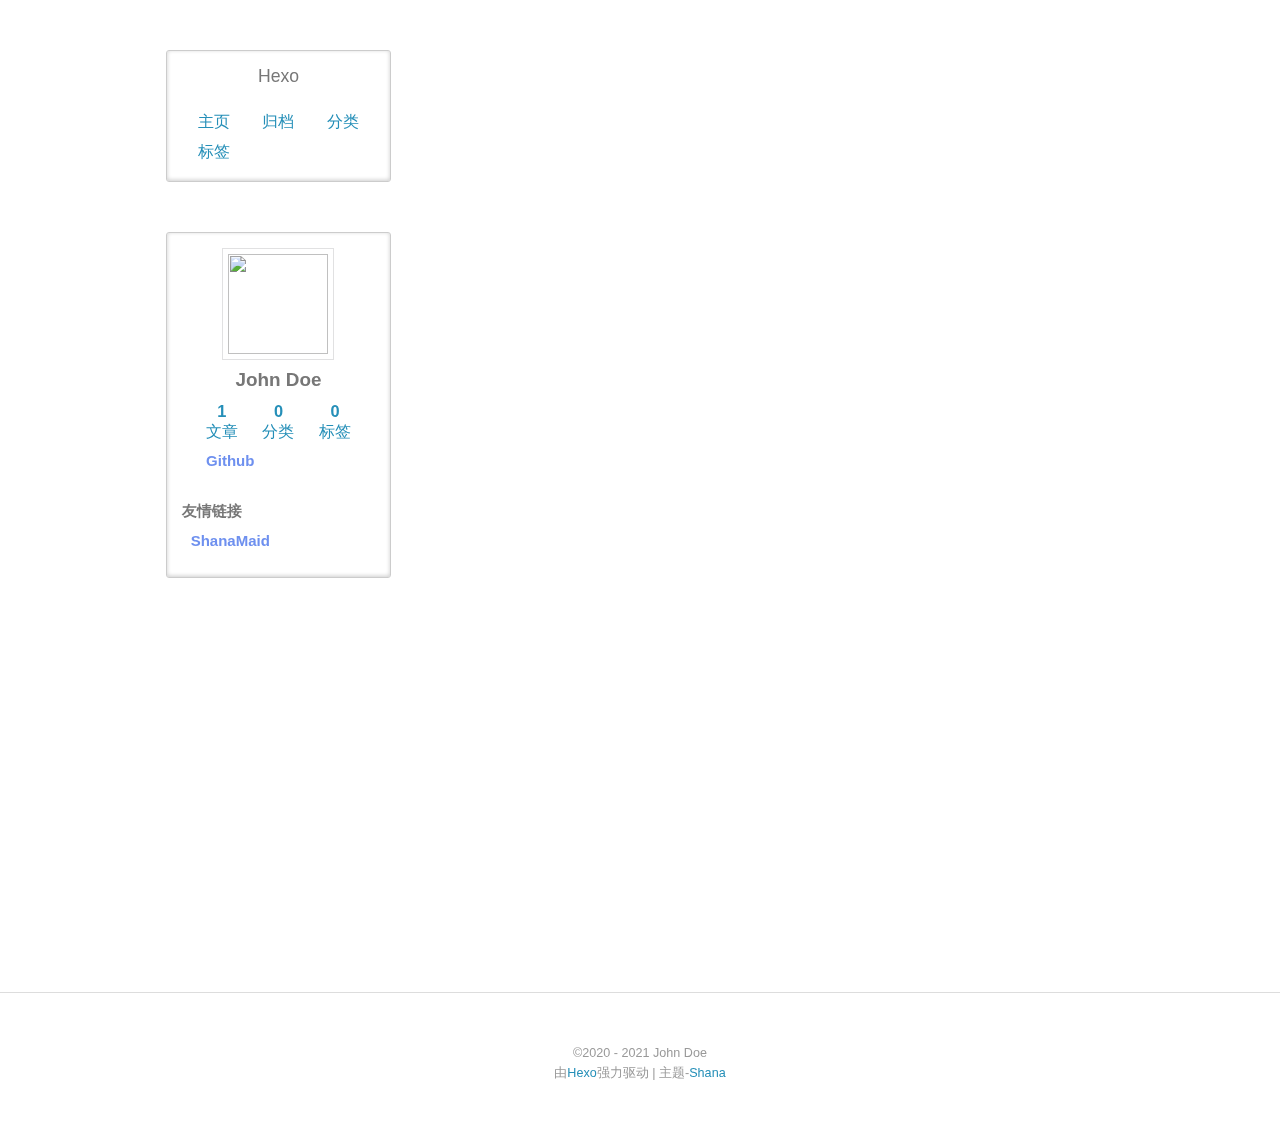
==== commit 891a4071: "Site updated: 2021-04-28 22:32:10" ====
--- a/index.html
+++ b/index.html
@@ -104,23 +104,24 @@
     <div class="article-entry" itemprop="articleBody">
       
         <p>Welcome to <a target="_blank" rel="noopener" href="https://hexo.io/">Hexo</a>! This is your very first post. Check <a target="_blank" rel="noopener" href="https://hexo.io/docs/">documentation</a> for more info. If you get any problems when using Hexo, you can find the answer in <a target="_blank" rel="noopener" href="https://hexo.io/docs/troubleshooting.html">troubleshooting</a> or you can ask me on <a target="_blank" rel="noopener" href="https://github.com/hexojs/hexo/issues">GitHub</a>.</p>
-<h2 id="Quick-Start"><a href="#Quick-Start" class="headerlink" title="Quick Start"></a>Quick Start</h2><h3 id="Create-a-new-post"><a href="#Create-a-new-post" class="headerlink" title="Create a new post"></a>Create a new post</h3><figure class="highlight bash"><table><tr><td class="gutter"><pre><span class="line">1</span><br></pre></td><td class="code"><pre><span class="line">$ hexo new <span class="string">&quot;My New Post&quot;</span></span><br></pre></td></tr></table></figure>
-
+<h2 id="quick-start"><a class="markdownIt-Anchor" href="#quick-start"></a> Quick Start</h2>
+<h3 id="create-a-new-post"><a class="markdownIt-Anchor" href="#create-a-new-post"></a> Create a new post</h3>
+<figure class="highlight bash"><table><tr><td class="gutter"><pre><span class="line">1</span><br></pre></td><td class="code"><pre><span class="line">$ hexo new <span class="string">&quot;My New Post&quot;</span></span><br></pre></td></tr></table></figure>
 <p>More info: <a target="_blank" rel="noopener" href="https://hexo.io/docs/writing.html">Writing</a></p>
-<h3 id="Run-server"><a href="#Run-server" class="headerlink" title="Run server"></a>Run server</h3><figure class="highlight bash"><table><tr><td class="gutter"><pre><span class="line">1</span><br></pre></td><td class="code"><pre><span class="line">$ hexo server</span><br></pre></td></tr></table></figure>
-
+<h3 id="run-server"><a class="markdownIt-Anchor" href="#run-server"></a> Run server</h3>
+<figure class="highlight bash"><table><tr><td class="gutter"><pre><span class="line">1</span><br></pre></td><td class="code"><pre><span class="line">$ hexo server</span><br></pre></td></tr></table></figure>
 <p>More info: <a target="_blank" rel="noopener" href="https://hexo.io/docs/server.html">Server</a></p>
-<h3 id="Generate-static-files"><a href="#Generate-static-files" class="headerlink" title="Generate static files"></a>Generate static files</h3><figure class="highlight bash"><table><tr><td class="gutter"><pre><span class="line">1</span><br></pre></td><td class="code"><pre><span class="line">$ hexo generate</span><br></pre></td></tr></table></figure>
-
+<h3 id="generate-static-files"><a class="markdownIt-Anchor" href="#generate-static-files"></a> Generate static files</h3>
+<figure class="highlight bash"><table><tr><td class="gutter"><pre><span class="line">1</span><br></pre></td><td class="code"><pre><span class="line">$ hexo generate</span><br></pre></td></tr></table></figure>
 <p>More info: <a target="_blank" rel="noopener" href="https://hexo.io/docs/generating.html">Generating</a></p>
-<h3 id="Deploy-to-remote-sites"><a href="#Deploy-to-remote-sites" class="headerlink" title="Deploy to remote sites"></a>Deploy to remote sites</h3><figure class="highlight bash"><table><tr><td class="gutter"><pre><span class="line">1</span><br></pre></td><td class="code"><pre><span class="line">$ hexo deploy</span><br></pre></td></tr></table></figure>
-
+<h3 id="deploy-to-remote-sites"><a class="markdownIt-Anchor" href="#deploy-to-remote-sites"></a> Deploy to remote sites</h3>
+<figure class="highlight bash"><table><tr><td class="gutter"><pre><span class="line">1</span><br></pre></td><td class="code"><pre><span class="line">$ hexo deploy</span><br></pre></td></tr></table></figure>
 <p>More info: <a target="_blank" rel="noopener" href="https://hexo.io/docs/one-command-deployment.html">Deployment</a></p>
 
       
     </div>
     <footer class="article-footer">
-      <a data-url="http://example.com/2021/04/28/hello-world/" data-id="cko1fhgas0000pov1eiuteqn6" class="article-share-link">分享</a>
+      <a data-url="http://example.com/2021/04/28/hello-world/" data-id="cko1k4e4b0001i0v10cu0b8ce" class="article-share-link">分享</a>
       
       
     </footer>
@@ -257,7 +258,7 @@
           
         </div>
         
-          <audio id="audio" src="#"></audio>
+          <audio id="audio" src="plugin/galmenu/wulusai.mp3"></audio>
         
       </div> 
 </div>
--- a/plugin/bganimation/bg.css
+++ b/plugin/bganimation/bg.css
@@ -5,7 +5,7 @@
 // .cb-slideshow li:nth-child(5) span { background-image: url('https://ws1.sinaimg.cn/large/005ODKsIgw1f5ymp3mngpj31hc0xcdiu.jpg');}
 // .cb-slideshow li:nth-child(6) span { background-image: url('https://ws1.sinaimg.cn/large/005ODKsIgw1fam1v0u0n0j31hc0xcjxc.jpg');}
 
-.cb-slideshow li:nth-child(1) span { background-image: url('http://wx1.sinaimg.cn/large/dc58f491ly1fepnoqji5aj20xc0qqgt5.jpg');}
+.cb-slideshow li:nth-child(1) span { background-image: url('1.jpg');}
 .cb-slideshow li:nth-child(2) span { background-image: url('http://wx1.sinaimg.cn/large/dc58f491ly1fepmxueo9tj21jk10ugwc.jpg');}
 .cb-slideshow li:nth-child(3) span { background-image: url('http://wx4.sinaimg.cn/large/dc58f491ly1fepmxv27yfj20sg0hsjww.jpg');}
 .cb-slideshow li:nth-child(4) span { background-image: url('http://wx3.sinaimg.cn/large/dc58f491ly1fepmxvp7b1j20zk0qotcp.jpg');}
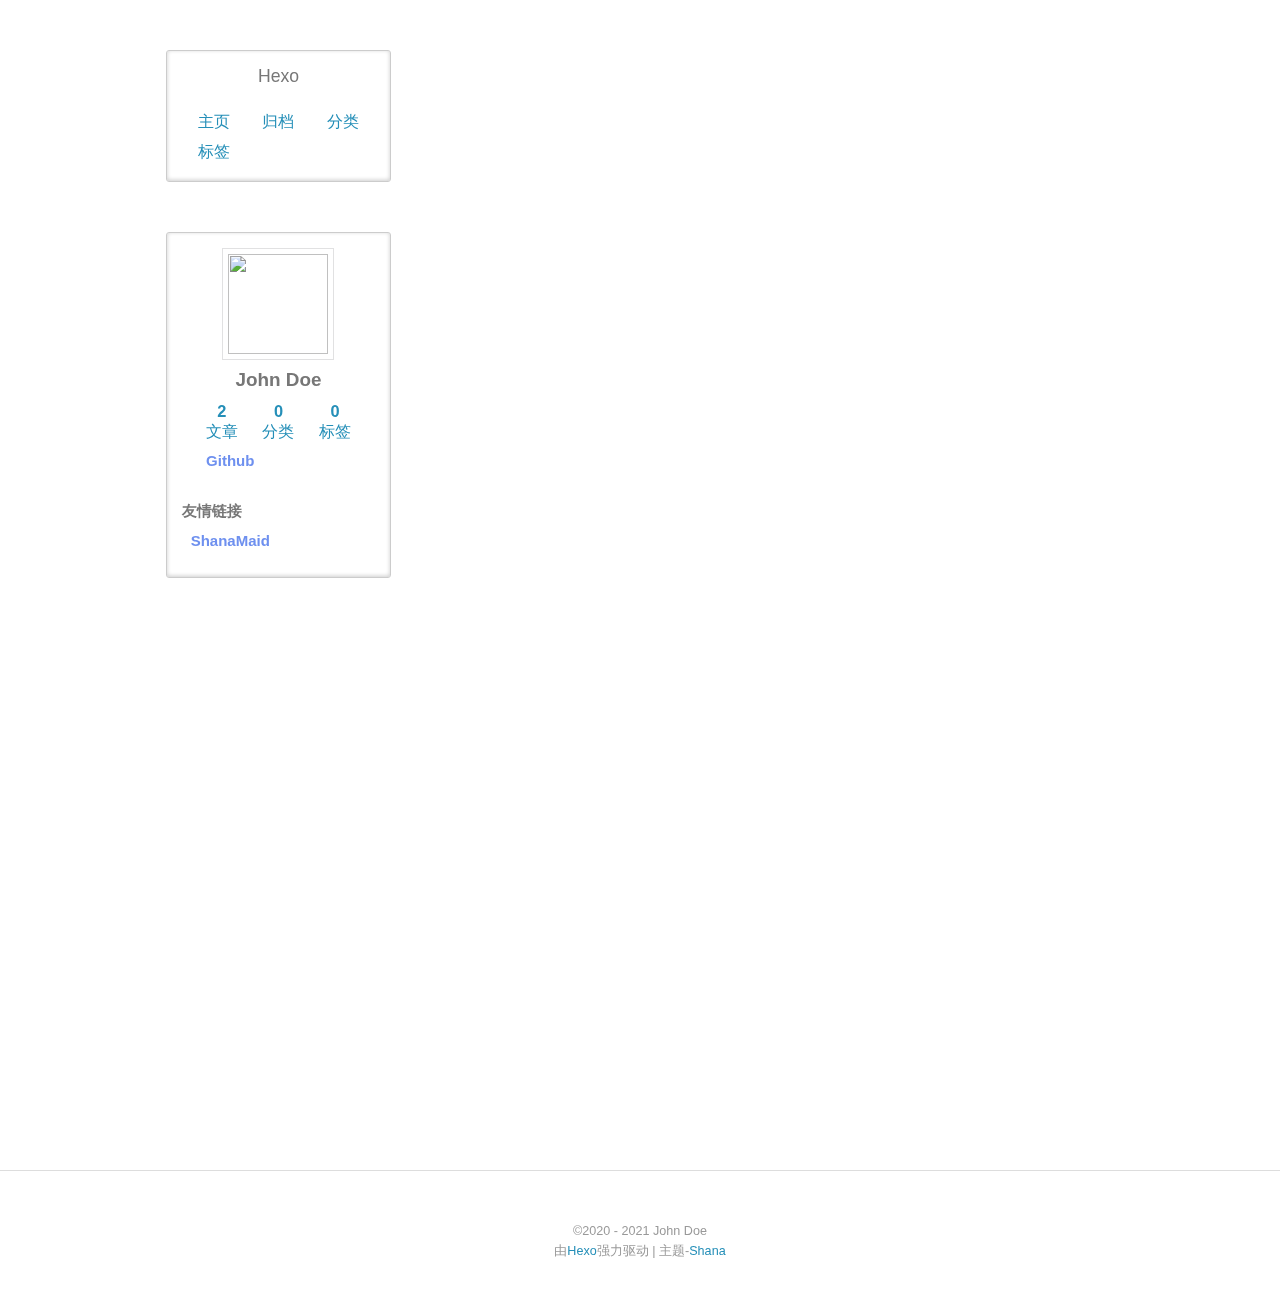
==== commit 91ebb8f7: "Site updated: 2021-04-28 22:50:07" ====
--- a/index.html
+++ b/index.html
@@ -43,7 +43,7 @@
     <h2 class="author">John Doe</h2>
     <h3 class="description"></h3>
     <div class="count-box">
-      <a href="/archives"><div><strong>1</strong><br>文章</div></a>
+      <a href="/archives"><div><strong>2</strong><br>文章</div></a>
       <a href="/categories"><div><strong>0</strong><br>分类</div></a>
       <a href="/tags"><div><strong>0</strong><br>标签</div></a>
     </div>
@@ -70,6 +70,38 @@
 </div>
 
         <section id="main">
+  
+    <article id="post-我的第一篇博文" class="wow slideInRight article article-type-post" itemscope itemprop="blogPost">
+  <div class="article-meta">
+    <a href="/2021/04/28/%E6%88%91%E7%9A%84%E7%AC%AC%E4%B8%80%E7%AF%87%E5%8D%9A%E6%96%87/" class="article-date">
+  <time class="post-time" datetime="2021-04-28T14:48:28.167Z" itemprop="datePublished">
+    <span class="post-month">4月</span><br/>
+    <span class="post-day">28</span>
+  </time>
+</a>
+   
+  </div>
+  <div class="article-inner">
+    
+    
+    <div class="article-entry" itemprop="articleBody">
+      
+        <p>爱国，敬业，诚信，友善</p>
+
+      
+    </div>
+    <footer class="article-footer">
+      <a data-url="http://example.com/2021/04/28/%E6%88%91%E7%9A%84%E7%AC%AC%E4%B8%80%E7%AF%87%E5%8D%9A%E6%96%87/" data-id="cko1krl3t0003hgv1cj673nlf" class="article-share-link">分享</a>
+      
+      
+    </footer>
+  </div>
+  
+</article>
+
+
+
+
   
     <article id="post-hello-world" class="wow slideInRight article article-type-post" itemscope itemprop="blogPost">
   <div class="article-meta">
@@ -121,7 +153,7 @@
       
     </div>
     <footer class="article-footer">
-      <a data-url="http://example.com/2021/04/28/hello-world/" data-id="cko1k4e4b0001i0v10cu0b8ce" class="article-share-link">分享</a>
+      <a data-url="http://example.com/2021/04/28/hello-world/" data-id="cko1krl3h0001hgv10xfa7nyo" class="article-share-link">分享</a>
       
       
     </footer>
@@ -173,7 +205,7 @@
     <h2 class="author">John Doe</h2>
     <h3 class="description"></h3>
     <div class="count-box">
-      <a href="/archives"><div><strong>1</strong><br>文章</div></a>
+      <a href="/archives"><div><strong>2</strong><br>文章</div></a>
       <a href="/categories"><div><strong>0</strong><br>分类</div></a>
       <a href="/tags"><div><strong>0</strong><br>标签</div></a>
     </div>
--- a/plugin/bganimation/bg.css
+++ b/plugin/bganimation/bg.css
@@ -5,7 +5,7 @@
 // .cb-slideshow li:nth-child(5) span { background-image: url('https://ws1.sinaimg.cn/large/005ODKsIgw1f5ymp3mngpj31hc0xcdiu.jpg');}
 // .cb-slideshow li:nth-child(6) span { background-image: url('https://ws1.sinaimg.cn/large/005ODKsIgw1fam1v0u0n0j31hc0xcjxc.jpg');}
 
-.cb-slideshow li:nth-child(1) span { background-image: url('1.jpg');}
+.cb-slideshow li:nth-child(1) span { background-image: url('https://ws2.sinaimg.cn/large/005ODKsIgw1fakb435nz6j31hc0u079l.jpg');}
 .cb-slideshow li:nth-child(2) span { background-image: url('http://wx1.sinaimg.cn/large/dc58f491ly1fepmxueo9tj21jk10ugwc.jpg');}
 .cb-slideshow li:nth-child(3) span { background-image: url('http://wx4.sinaimg.cn/large/dc58f491ly1fepmxv27yfj20sg0hsjww.jpg');}
 .cb-slideshow li:nth-child(4) span { background-image: url('http://wx3.sinaimg.cn/large/dc58f491ly1fepmxvp7b1j20zk0qotcp.jpg');}
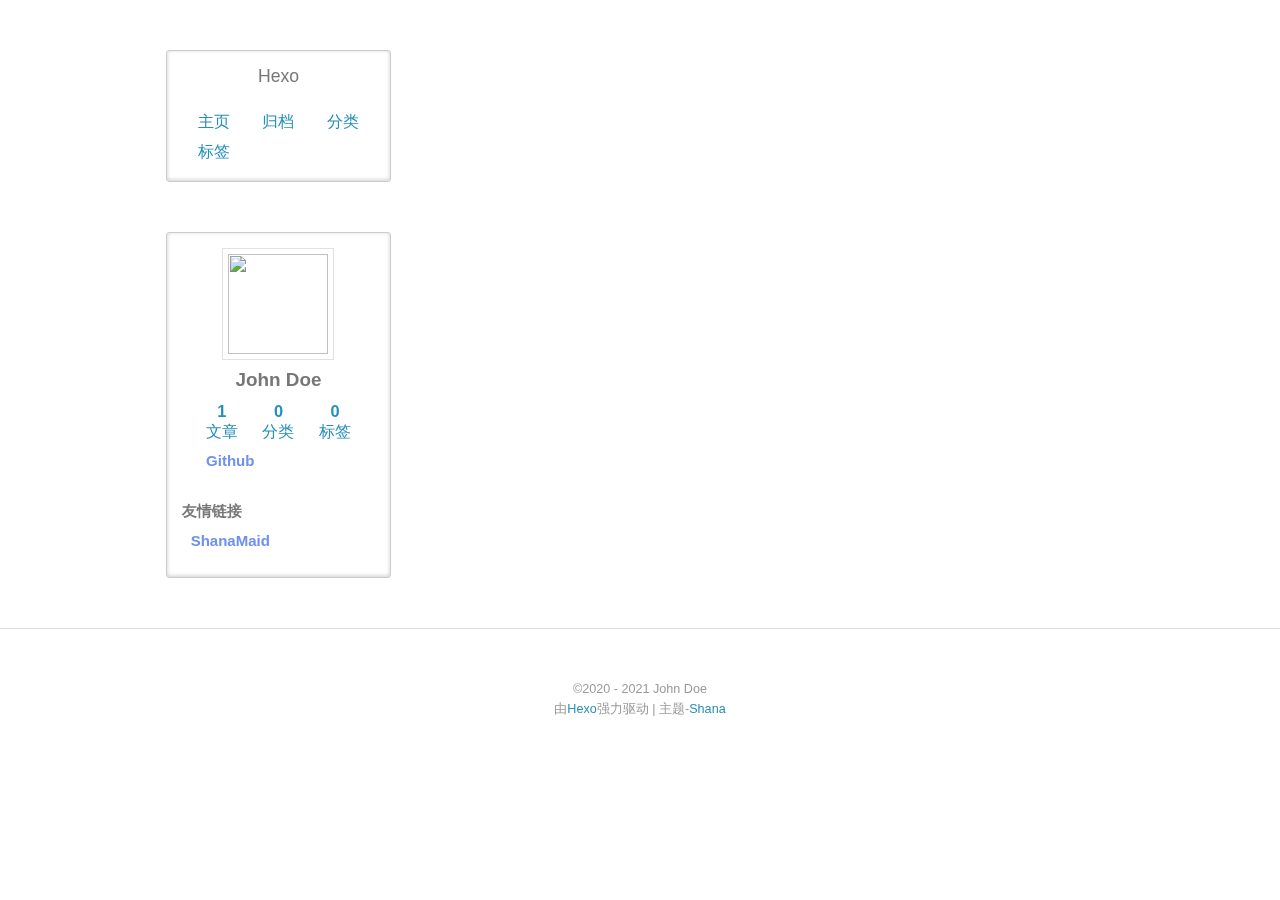
==== commit 346a1a30: "Site updated: 2021-04-28 22:55:10" ====
--- a/index.html
+++ b/index.html
@@ -43,7 +43,7 @@
     <h2 class="author">John Doe</h2>
     <h3 class="description"></h3>
     <div class="count-box">
-      <a href="/archives"><div><strong>2</strong><br>文章</div></a>
+      <a href="/archives"><div><strong>1</strong><br>文章</div></a>
       <a href="/categories"><div><strong>0</strong><br>分类</div></a>
       <a href="/tags"><div><strong>0</strong><br>标签</div></a>
     </div>
@@ -91,69 +91,7 @@
       
     </div>
     <footer class="article-footer">
-      <a data-url="http://example.com/2021/04/28/%E6%88%91%E7%9A%84%E7%AC%AC%E4%B8%80%E7%AF%87%E5%8D%9A%E6%96%87/" data-id="cko1krl3t0003hgv1cj673nlf" class="article-share-link">分享</a>
-      
-      
-    </footer>
-  </div>
-  
-</article>
-
-
-
-
-  
-    <article id="post-hello-world" class="wow slideInRight article article-type-post" itemscope itemprop="blogPost">
-  <div class="article-meta">
-    <a href="/2021/04/28/hello-world/" class="article-date">
-  <time class="post-time" datetime="2021-04-28T11:03:03.431Z" itemprop="datePublished">
-    <span class="post-month">4月</span><br/>
-    <span class="post-day">28</span>
-  </time>
-</a>
-   
-  </div>
-  <div class="article-inner">
-    
-    
-      <header class="article-header">
-        
-  
-    <h1 itemprop="name">
-      <a class="article-title" href="/2021/04/28/hello-world/">Hello World</a>
-    </h1>
-  
-
-        <div>
-          
-          
-              
-
-          
-        </div>
-      </header>
-    
-    <div class="article-entry" itemprop="articleBody">
-      
-        <p>Welcome to <a target="_blank" rel="noopener" href="https://hexo.io/">Hexo</a>! This is your very first post. Check <a target="_blank" rel="noopener" href="https://hexo.io/docs/">documentation</a> for more info. If you get any problems when using Hexo, you can find the answer in <a target="_blank" rel="noopener" href="https://hexo.io/docs/troubleshooting.html">troubleshooting</a> or you can ask me on <a target="_blank" rel="noopener" href="https://github.com/hexojs/hexo/issues">GitHub</a>.</p>
-<h2 id="quick-start"><a class="markdownIt-Anchor" href="#quick-start"></a> Quick Start</h2>
-<h3 id="create-a-new-post"><a class="markdownIt-Anchor" href="#create-a-new-post"></a> Create a new post</h3>
-<figure class="highlight bash"><table><tr><td class="gutter"><pre><span class="line">1</span><br></pre></td><td class="code"><pre><span class="line">$ hexo new <span class="string">&quot;My New Post&quot;</span></span><br></pre></td></tr></table></figure>
-<p>More info: <a target="_blank" rel="noopener" href="https://hexo.io/docs/writing.html">Writing</a></p>
-<h3 id="run-server"><a class="markdownIt-Anchor" href="#run-server"></a> Run server</h3>
-<figure class="highlight bash"><table><tr><td class="gutter"><pre><span class="line">1</span><br></pre></td><td class="code"><pre><span class="line">$ hexo server</span><br></pre></td></tr></table></figure>
-<p>More info: <a target="_blank" rel="noopener" href="https://hexo.io/docs/server.html">Server</a></p>
-<h3 id="generate-static-files"><a class="markdownIt-Anchor" href="#generate-static-files"></a> Generate static files</h3>
-<figure class="highlight bash"><table><tr><td class="gutter"><pre><span class="line">1</span><br></pre></td><td class="code"><pre><span class="line">$ hexo generate</span><br></pre></td></tr></table></figure>
-<p>More info: <a target="_blank" rel="noopener" href="https://hexo.io/docs/generating.html">Generating</a></p>
-<h3 id="deploy-to-remote-sites"><a class="markdownIt-Anchor" href="#deploy-to-remote-sites"></a> Deploy to remote sites</h3>
-<figure class="highlight bash"><table><tr><td class="gutter"><pre><span class="line">1</span><br></pre></td><td class="code"><pre><span class="line">$ hexo deploy</span><br></pre></td></tr></table></figure>
-<p>More info: <a target="_blank" rel="noopener" href="https://hexo.io/docs/one-command-deployment.html">Deployment</a></p>
-
-      
-    </div>
-    <footer class="article-footer">
-      <a data-url="http://example.com/2021/04/28/hello-world/" data-id="cko1krl3h0001hgv10xfa7nyo" class="article-share-link">分享</a>
+      <a data-url="http://example.com/2021/04/28/%E6%88%91%E7%9A%84%E7%AC%AC%E4%B8%80%E7%AF%87%E5%8D%9A%E6%96%87/" data-id="cko1ky3s000011wv10xx26ol9" class="article-share-link">分享</a>
       
       
     </footer>
@@ -205,7 +143,7 @@
     <h2 class="author">John Doe</h2>
     <h3 class="description"></h3>
     <div class="count-box">
-      <a href="/archives"><div><strong>2</strong><br>文章</div></a>
+      <a href="/archives"><div><strong>1</strong><br>文章</div></a>
       <a href="/categories"><div><strong>0</strong><br>分类</div></a>
       <a href="/tags"><div><strong>0</strong><br>标签</div></a>
     </div>
